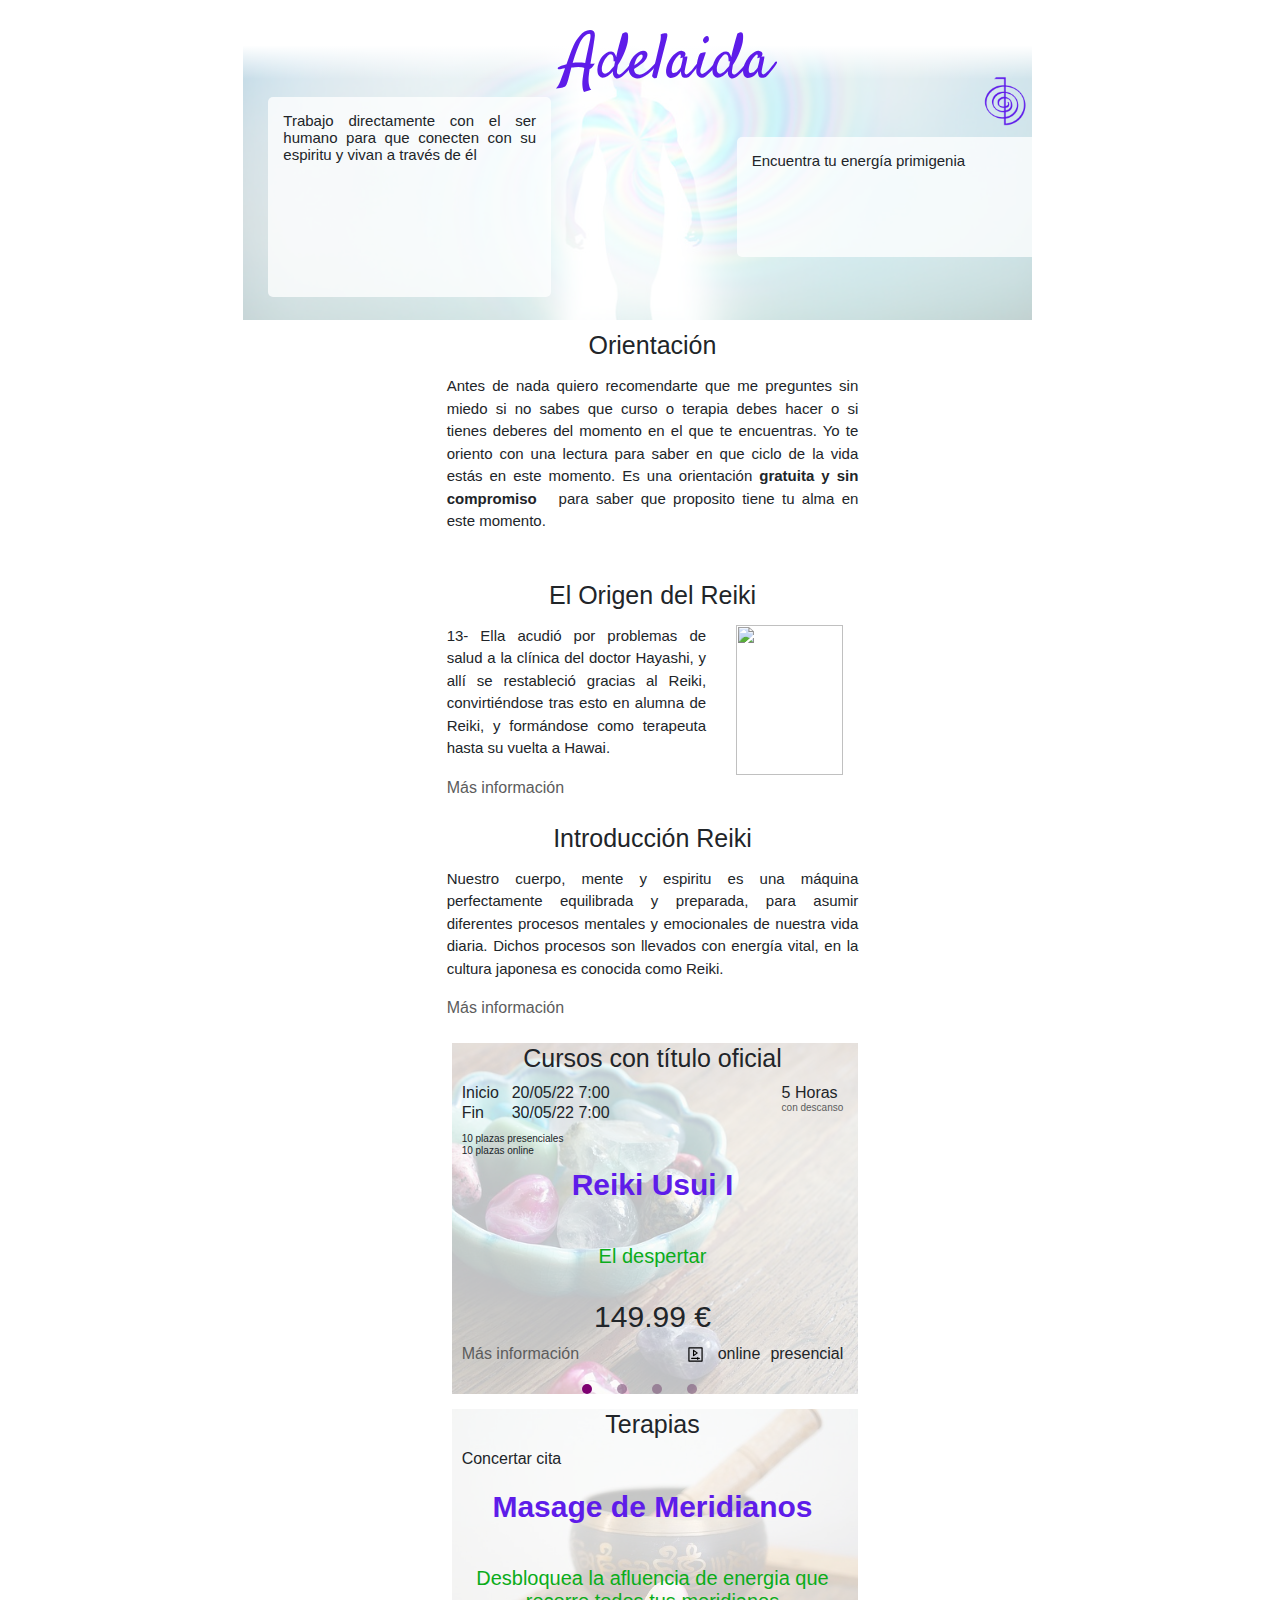
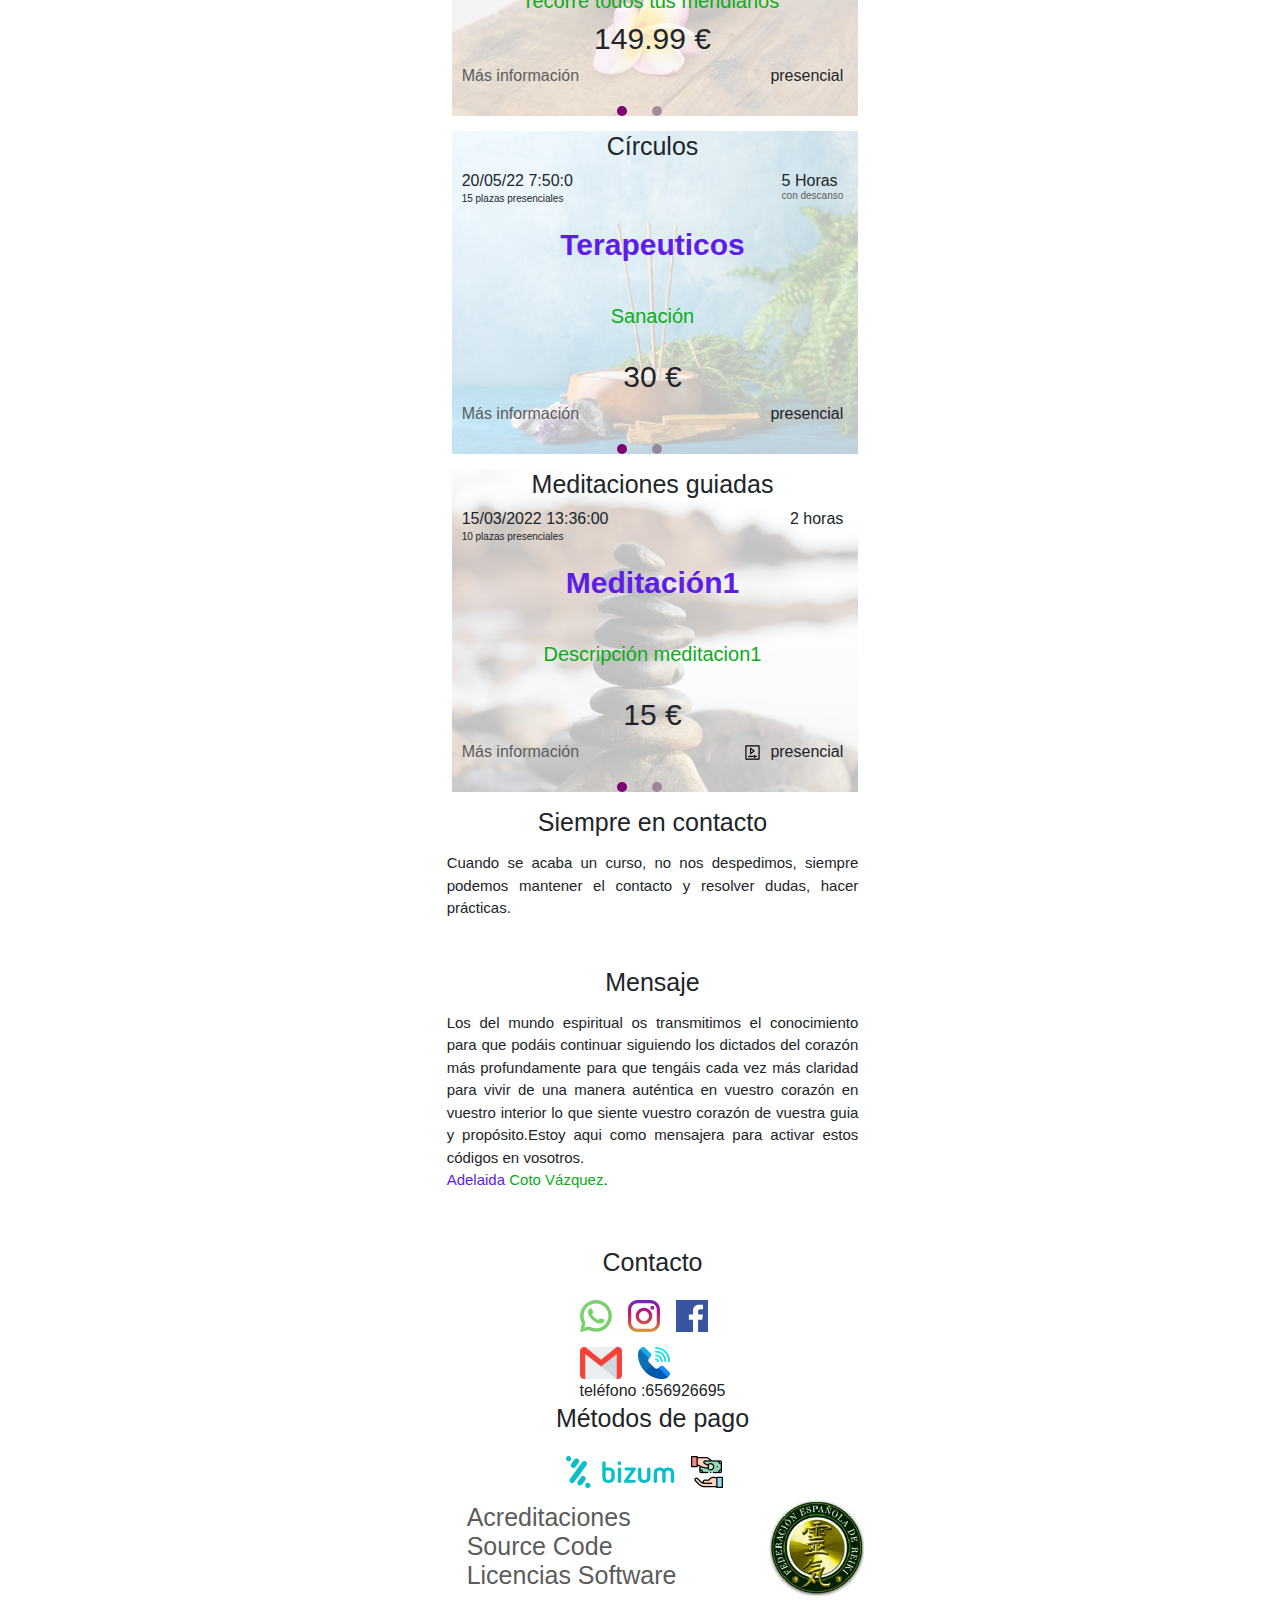
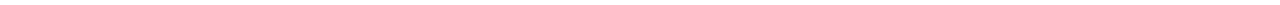
==== index.html @ 4ca23e03 "añadiendo fondos y ajustando" ====
<!DOCTYPE html>
<html lang="es-es">
<head>
    <meta author="GabrielCatDeveloper" github="https://github.com/tetradog" />
    <meta charset='UTF-8'>
    <meta http-equiv='X-UA-Compatible' content='IE=edge'>
    <title>La Luz del Alma</title>
    <meta name="viewport" content="width=device-width, initial-scale=1, shrink-to-fit=no">

    <script src="https://code.jquery.com/jquery-3.6.0.min.js" integrity="sha256-/xUj+3OJU5yExlq6GSYGSHk7tPXikynS7ogEvDej/m4=" crossorigin="anonymous"></script>
    <script src="https://code.jquery.com/mobile/1.5.0-rc1/jquery.mobile-1.5.0-rc1.min.js" integrity="sha256-c3VbCrdCtTHmXYAuxRT4D0Cy5VC/0zBnXVRIvJiV9xo=" crossorigin="anonymous"></script>

    <script src="https://cdn.jsdelivr.net/npm/popper.js@1.14.7/dist/umd/popper.min.js" integrity="sha384-UO2eT0CpHqdSJQ6hJty5KVphtPhzWj9WO1clHTMGa3JDZwrnQq4sF86dIHNDz0W1" crossorigin="anonymous"></script>
    <script src="https://cdn.jsdelivr.net/npm/bootstrap@4.3.1/dist/js/bootstrap.min.js" integrity="sha384-JjSmVgyd0p3pXB1rRibZUAYoIIy6OrQ6VrjIEaFf/nJGzIxFDsf4x0xIM+B07jRM" crossorigin="anonymous"></script>

    <link rel="stylesheet" href="https://cdn.jsdelivr.net/npm/bootstrap@4.3.1/dist/css/bootstrap.min.css" integrity="sha384-ggOyR0iXCbMQv3Xipma34MD+dH/1fQ784/j6cY/iJTQUOhcWr7x9JvoRxT2MZw1T" crossorigin="anonymous">
    <link rel="stylesheet" href="temaPrincipal.css" />

    <script src="src/ApiClient.js"></script>
    <script src="src/Data.js"></script>
    <script src="src/Views.js"></script>
    <script src="src/Main.js"></script>


</head>
<body>


    <noscript>
        <h2>Este sitio web necesita Javascript</h2>
        <ul>
            <li>Para poder cargar el contenido</li>
            <li>Para poder tener efectos visuales con JQuery UI</li>
            <li>Para poder reproducir el contenido gratuito y exclusivo que tienen los usuarios para poder practicar</li>
            <li>Para poder identificarte como usuario (más adelante)</li>
            <li>Por esto y muchas cosas más, permite el Javascript en este sitio web</li>
        </ul>
    </noscript>
    <div id="container" style="display:none;">
        <div id="updateBanner" class="row" style="display:none;">
            <div class="btn btn-info col-12">El navegador que estás usando hace tiempo que no se actualiza a las nuevas tecnologias, actualizalo o usa otro más nuevo para verla correctamente y disfrutar al máximo de la web!</div>
        </div>

        <!--el contenido se pone en el Main.js aqui solo pongo el orden-->
        <div id="presentacionAdelaida" class="row"></div>
        <div id="orientacion" class="row"></div>
        <div id="origenReiki" class="row"></div>
        <div id="introduccionReiki" class="row"></div>
        <div id="cursos" class="row">
            <img id="imgFondoCurso" class="fondo col-12" />
        </div>
        <div id="terapias" class="row">
            <img id="imgFondoTerapia" class="fondo col-12" />
        </div>
        <div id="circulos" class="row">
            <img id="imgFondoCirculo" class="fondo col-12" />
        </div>
        <div id="meditaciones" class="row">
            <img id="imgFondoMeditacion" class="fondo col-12" />
        </div>
        <div id="siempreEnContacto" class="row"></div>
        <div id="mensaje" class="row"></div>
        <div id="contactoYMetodosDePago" class="row"></div>
        <div id="links" class="row"></div>


    </div>

</body>
</html>
---- temaPrincipal.css ----
@font-face {
    font-family: 'Satisfy';
    src: url('Extra/Satisfy-Regular.ttf');
}














.menuItem {
    width: 10px;
    height: 10px;
    border-radius: 50%;
}


.menu .menuItem {
    display: inline;
    padding-left: 10px;
    margin-right: 25px;
}
.menu {
    margin-top:10px;

}

.menuItemSecundarioOn {
    background-color: rgba(0, 88, 125, 1);
}

.menuItemSecundarioOff {
    background-color: rgba(0, 88, 125, 0.36);
}

.menuItemPrincipalOn {
    background-color: rgba(125, 0, 113, 1);
}

.menuItemPrincipalOff {
    background-color: rgba(126, 89, 123, 0.62);
}

.colorPrincipal {
    color: #5E1CE9;
}

.colorSecundario {
    color: #0AAC1A;
}

h2 {
    text-align: center;
    font-size: 25px;
}

p {
    text-align: justify;
    font-size: 15px;
}

.item {
    position:relative;
    z-index: 1;
    margin-left:25px;
}



.row iframe {
    height: 300px;
    width: 100%;
}


#contacto img {
    height: 32px;
    padding-right: 16px;
}

#pagos img {
    height: 32px;
    padding-right: 16px;
}



#imgFederacion {
    height: 100px;
    position: absolute;
    right:-7%;
    top: -5px;
}

.fila {
  margin-bottom:10px;
}

/*Presentacion*/
#presentacion {
    height: 300px;
}

#tituloWeb {
    /* Adelaida */
    background: linear-gradient(180deg, #FFFFFF 47.4%, rgba(255, 255, 255, 0) 100%);
    text-align: center;
    width: 100%;
    height: 64px;
    font-family: 'Satisfy';
    font-style: normal;
    font-weight: 400;
    font-size: 64px;
    margin-left:15px;

}




#imgSimbolo {
    height: 50px;
    width: auto;
    position: absolute;
    right: 50px;
    top: 61px;
}

#sobreAdelaida {
    top: 10px;
    margin-left: 40px;
    margin-right: auto;
    height: 200px;
}

#fraseInspiradora {
    display: block;
    margin-left: auto;
    margin-right: 40px;
    top: 50px;
    height: 120px;
}
.fechaYPlazas {
    position: relative;
    float: left;
}
#sobreAdelaida p {
    margin-top: 15px;
}

#fraseInspiradora p {
    margin-top: 15px;
}

.texto {
    background-color: rgba(255, 255, 255, 0.76);
    border-radius: 5px;
    line-height:17px;
    text-align: justify;
    max-width: 300px;
}

#presentacion .row {
    z-index: 1;
    position: relative;
}


.fondo {
    object-fit: cover;
    opacity: 0.25;
    height: 100%;
    z-index: 0;
    position: absolute;

}
#presentacion .fondo {
    top: 5px;
}

html, body {
    max-width: 100%;
    overflow-x: hidden;
}

p, label, h2, span, b {
    font-family: droid-sans, sans-serif;
}

p {
    text-align: justify-all;
}

p {
    font-size: 15px;
}

h2 {
    font-size: 25px;
    font-weight: 400;

}

.row {
    margin-top: 15px;
}

#presentacionAdelaida .row {
    margin-top: 0px;
}
#updateBanner {
    margin-top: 0px;
}

#imgMaestroReiki {
    height: 150px;
    object-fit: contain;
}

.duracion {
  position:relative;
    float: right;
}
.fechaYPlazas {
    position: relative;
    float: left;
}
.curso .titulo {
    top: 25%;

}
.curso .subtitulo {
    top: 30%;
}
.titulo {
    margin-top:10px;
    position: relative;
    font-weight: 700;
    font-size: 30px;
    line-height: 35px;
    text-align: center;
    width: 100%;
    height:70px;
}
.subtitulo {
    position: relative;
    font-weight: 400;
    font-size: 20px;
    line-height: 23px;
    text-align: center;
    width: 100%;
    height: 46px;
}
.modalidad {
   float:right;
   
}
.modalidadItem {
    margin-left: 10px;
}
.modalidad img {
    height: 15px;
}

.plazas label {
    position: relative;
    display: flex;
    font-size: 10px;
    line-height: 12px;
}
.textoSinDestacar {
    color:rgba(92, 92, 92, 1);
}
.descanso {
    font-size: 10px;
    line-height: 5px;

}
.segundo {
    display: block;
    margin-top: -8px;
}
.segundo2 {
    display: block;
    margin-top: -20px;
}
.precio {
    width: 100%;
    text-align: center;
    font-size: 30px;
    line-height: 35px;
}

#links a {
    text-decoration: none;
    font-size: 25px;
    line-height: 29px;
    margin-right: 10px;
    display:block;
}
#links {
    margin: 15px 0px;
}
.introduccionReiki img{
    opacity:0.35;
    height:250px;
    object-fit:contain;
}
#origenReiki p {
    margin-left: -15px;
}
#origenReiki .masOMenosInfo {
    margin-left: -15px;
}
.plazas{
    height:24px;
}
.textFecha{
    width:50px;
}
#contacto label {
    vertical-align: text-top;
}
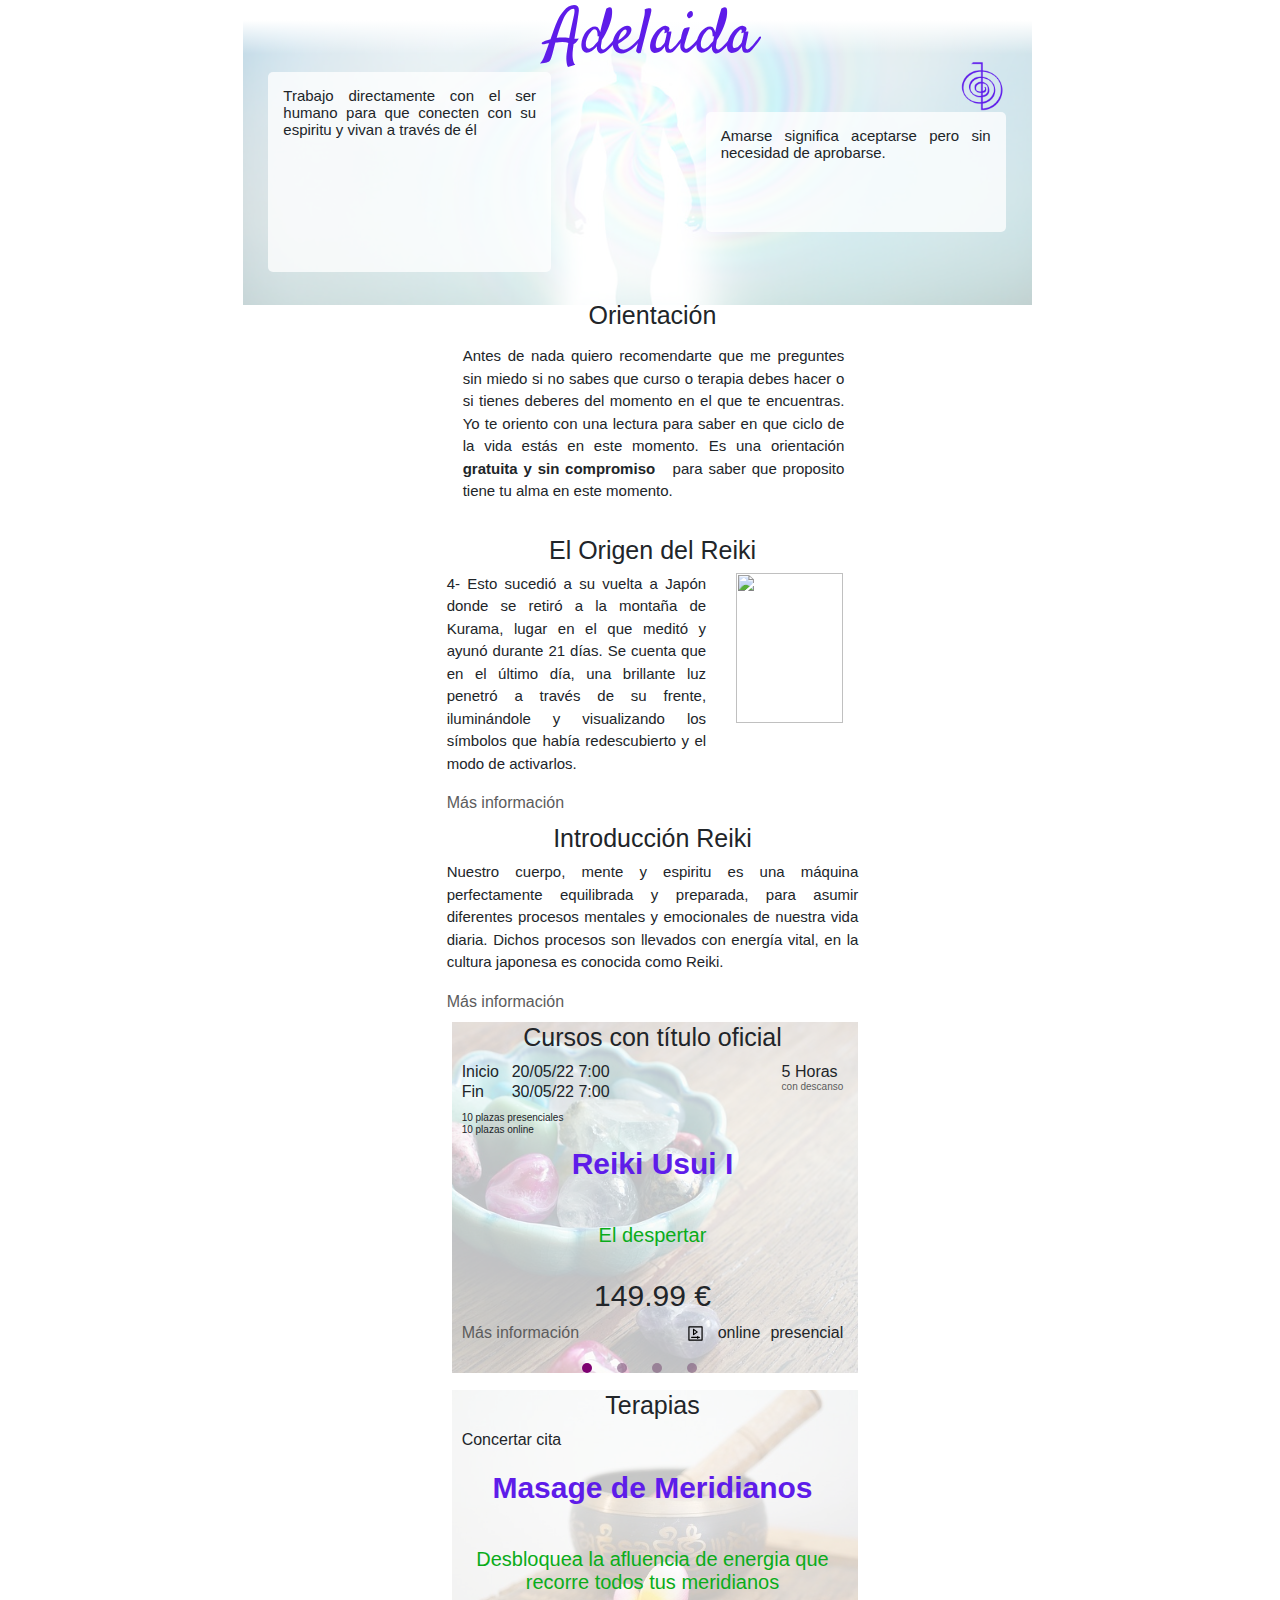
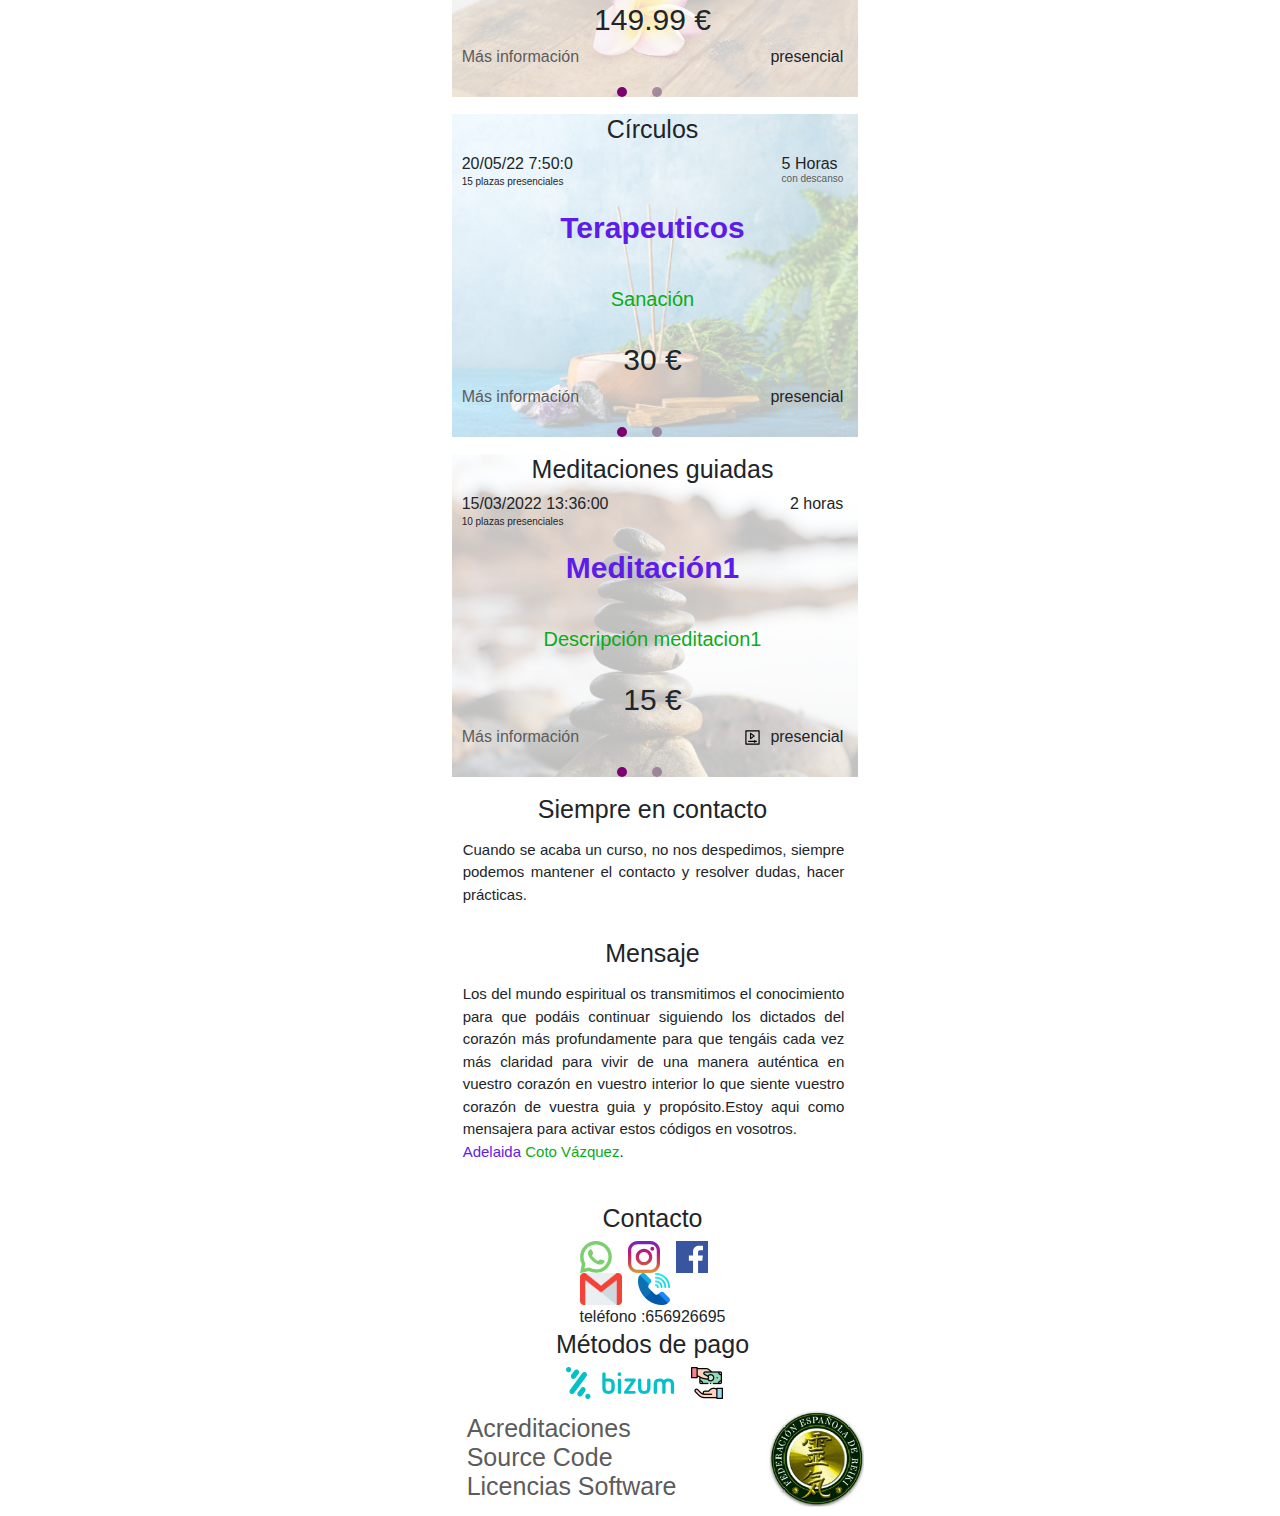
==== commit 8e11e584: "bug fixed" ====
--- a/index.html
+++ b/index.html
@@ -46,16 +46,16 @@
         <div id="orientacion" class="row"></div>
         <div id="origenReiki" class="row"></div>
         <div id="introduccionReiki" class="row"></div>
-        <div id="cursos" class="row">
+        <div id="cursos" class="row parentItem">
             <img id="imgFondoCurso" class="fondo col-12" />
         </div>
-        <div id="terapias" class="row">
+        <div id="terapias" class="row parentItem">
             <img id="imgFondoTerapia" class="fondo col-12" />
         </div>
-        <div id="circulos" class="row">
+        <div id="circulos" class="row parentItem">
             <img id="imgFondoCirculo" class="fondo col-12" />
         </div>
-        <div id="meditaciones" class="row">
+        <div id="meditaciones" class="row parentItem">
             <img id="imgFondoMeditacion" class="fondo col-12" />
         </div>
         <div id="siempreEnContacto" class="row"></div>
--- a/temaPrincipal.css
+++ b/temaPrincipal.css
@@ -119,8 +119,8 @@
     font-style: normal;
     font-weight: 400;
     font-size: 64px;
-    margin-left:15px;
-
+    margin-left: -1px;
+    margin-top: -10px;
 }
 
 
@@ -130,7 +130,7 @@
     height: 50px;
     width: auto;
     position: absolute;
-    right: 50px;
+    right: 73px;
     top: 61px;
 }
 
@@ -144,9 +144,13 @@
 #fraseInspiradora {
     display: block;
     margin-left: auto;
-    margin-right: 40px;
+    margin-right: 71px;
     top: 50px;
     height: 120px;
+}
+.parentItem {
+    margin-bottom: 17px;
+
 }
 .fechaYPlazas {
     position: relative;
@@ -209,8 +213,12 @@
 
 }
 
-.row {
+.content .row {
     margin-top: 15px;
+    width: 100%;
+    margin-left: 1px;
+
+
 }
 
 #presentacionAdelaida .row {
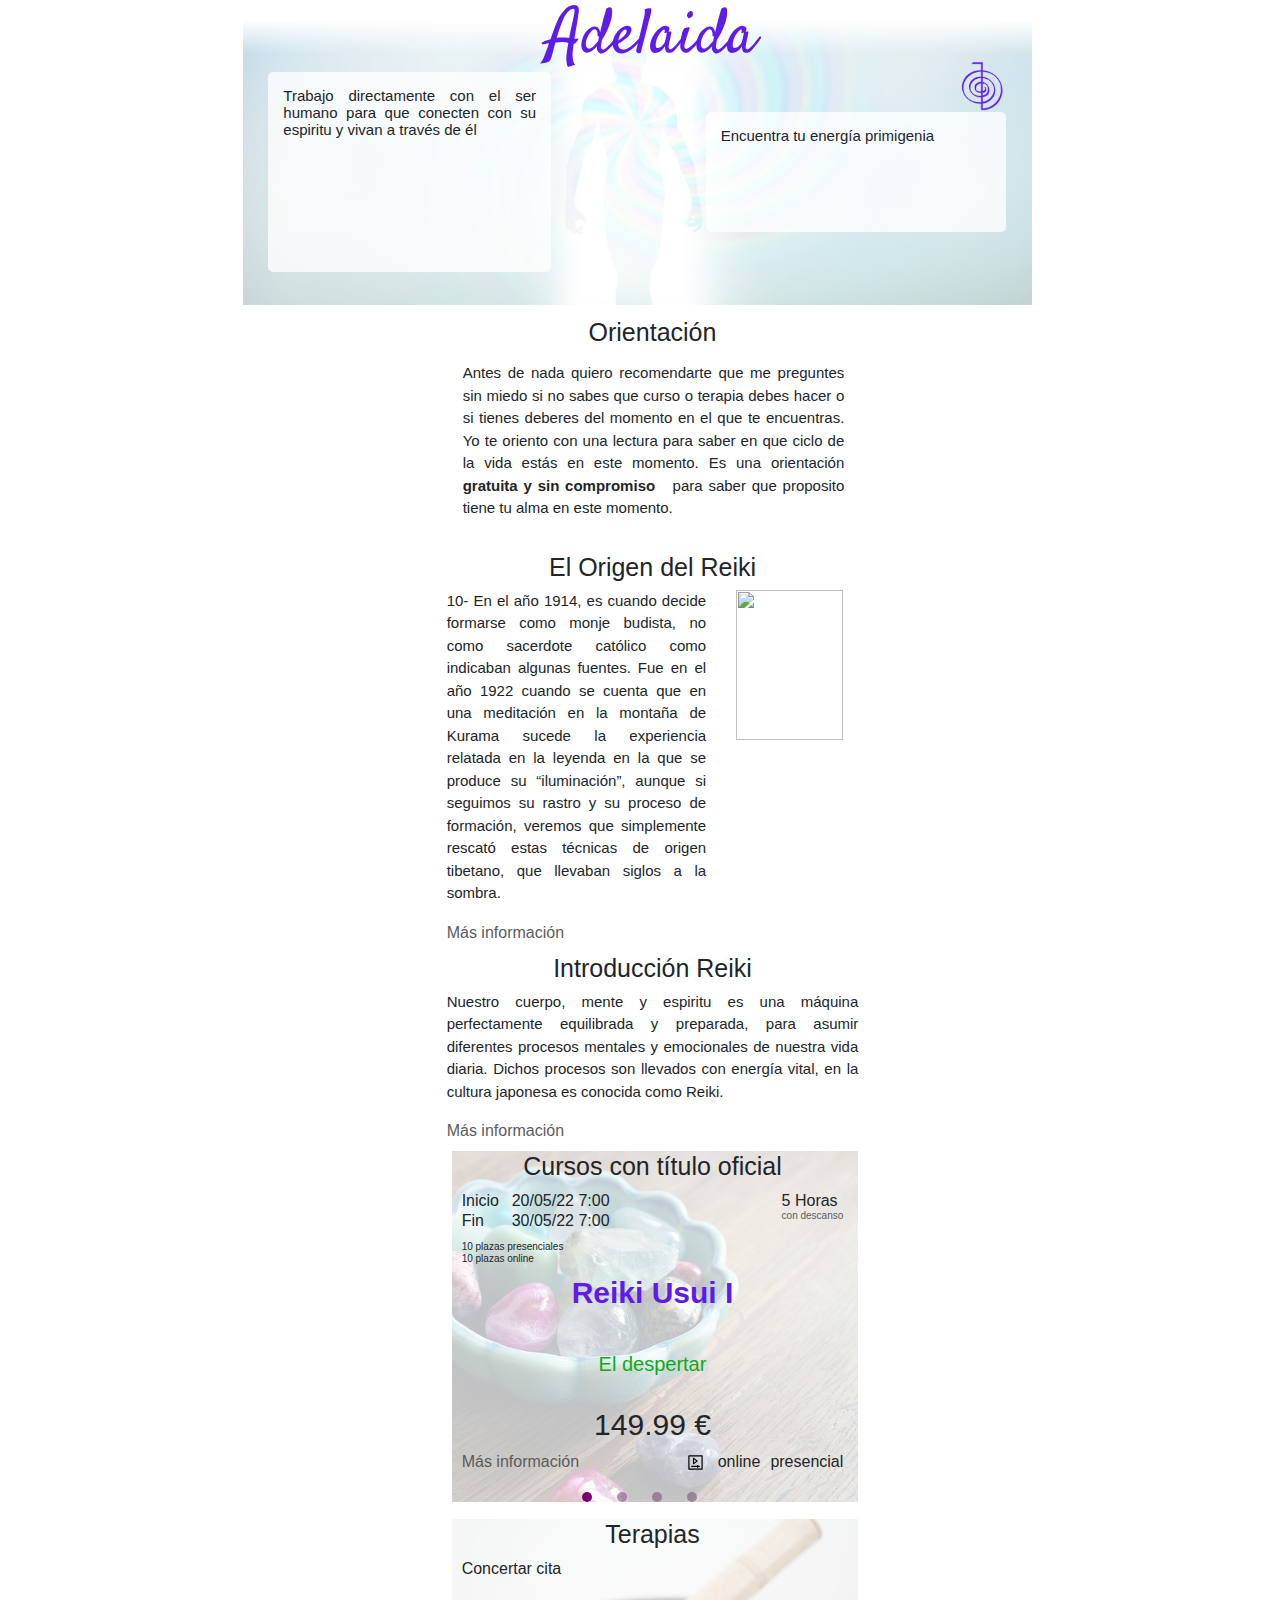
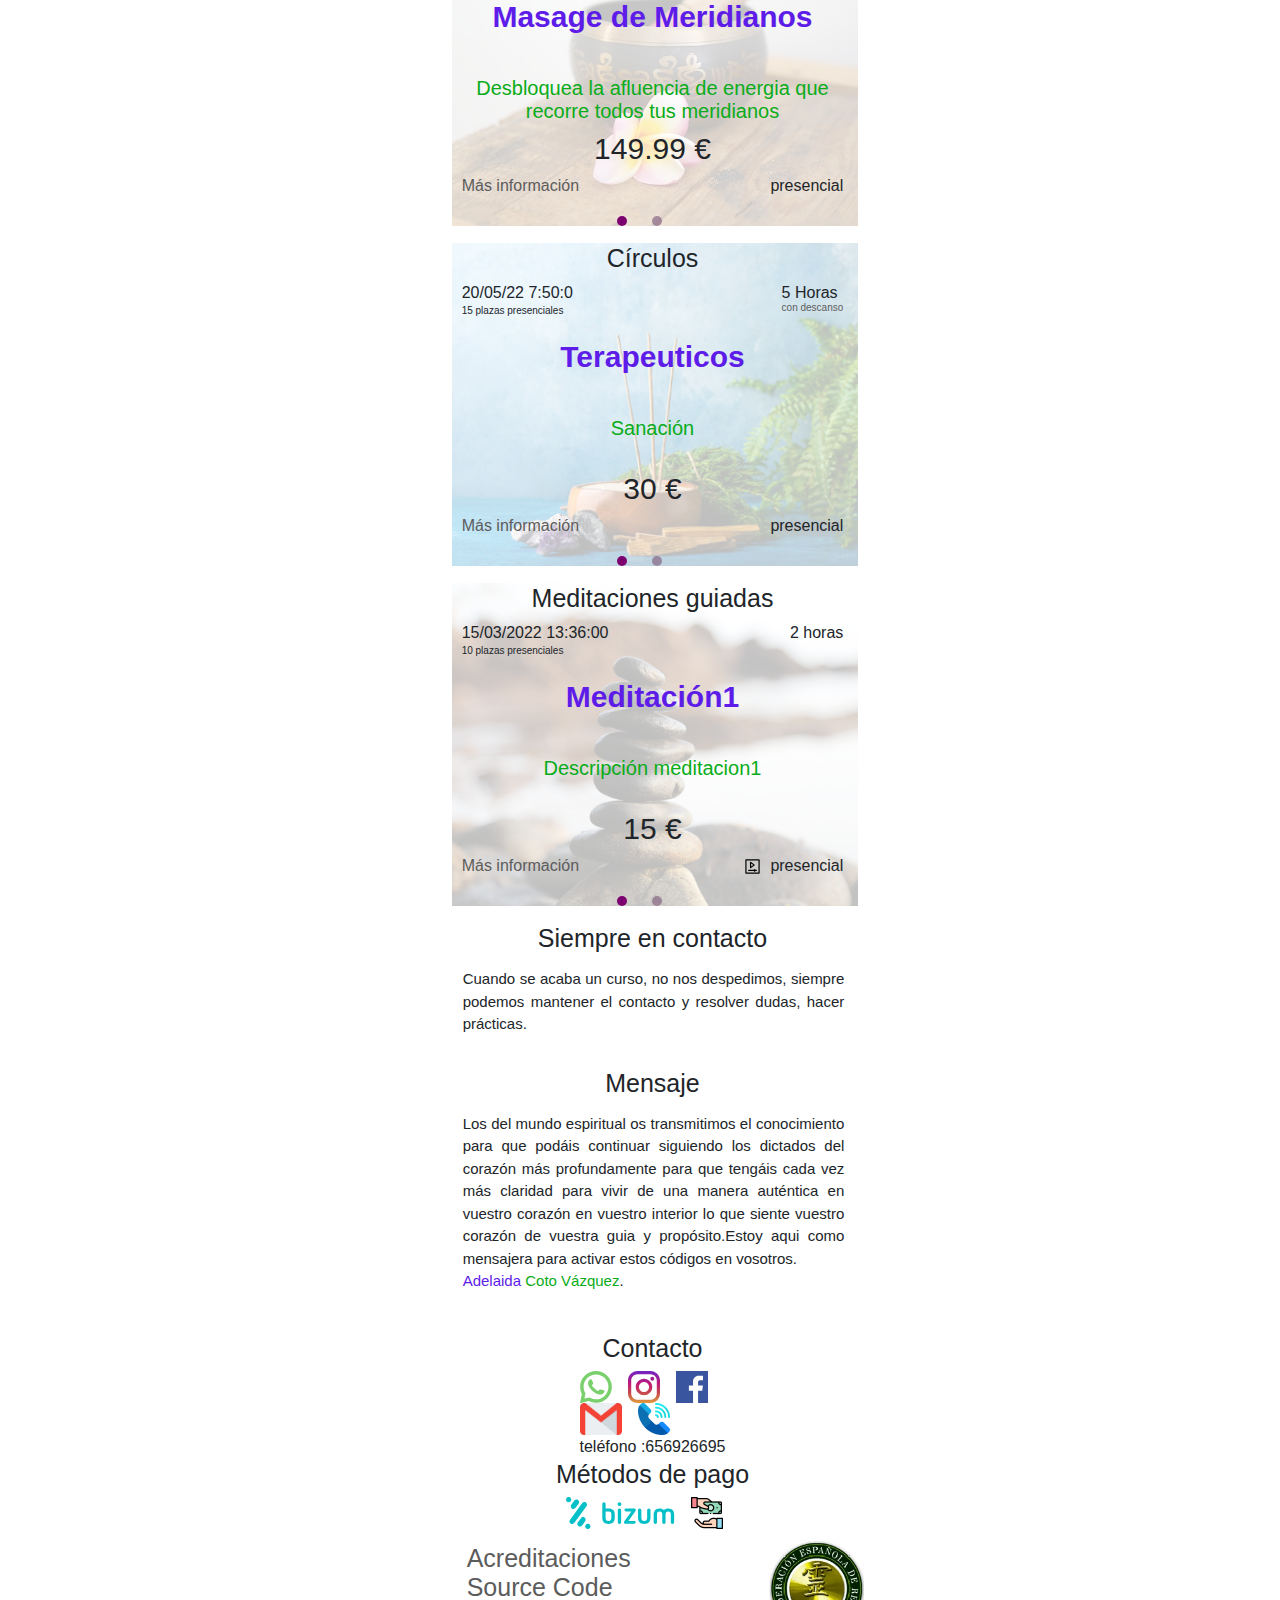
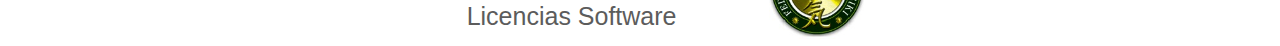
==== commit c4941d88: "commit" ====
--- a/index.html
+++ b/index.html
@@ -43,7 +43,7 @@
 
         <!--el contenido se pone en el Main.js aqui solo pongo el orden-->
         <div id="presentacionAdelaida" class="row"></div>
-        <div id="orientacion" class="row"></div>
+        <div id="orientacion" class="row parentItem2"></div>
         <div id="origenReiki" class="row"></div>
         <div id="introduccionReiki" class="row"></div>
         <div id="cursos" class="row parentItem">
--- a/temaPrincipal.css
+++ b/temaPrincipal.css
@@ -150,7 +150,10 @@
 }
 .parentItem {
     margin-bottom: 17px;
-
+ 
+}
+.parentItem2 {
+    margin-top: 17px;
 }
 .fechaYPlazas {
     position: relative;
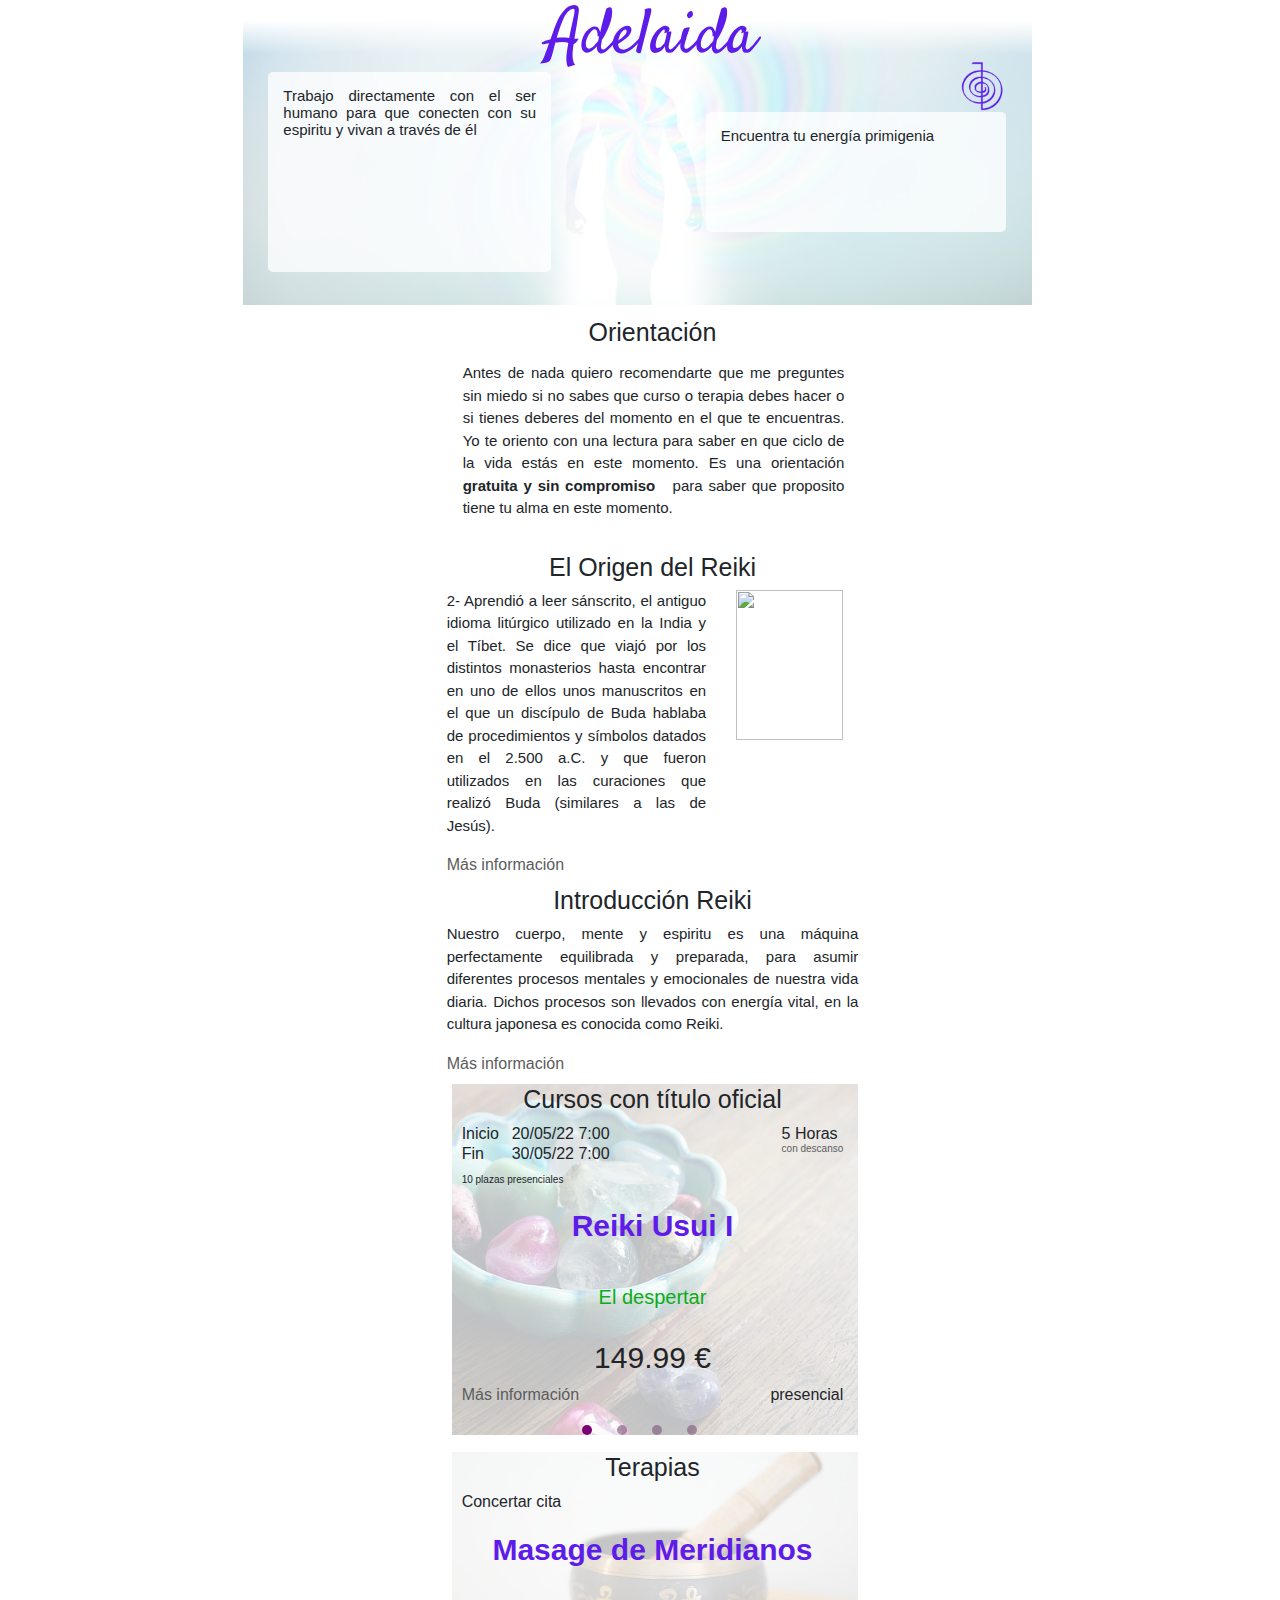
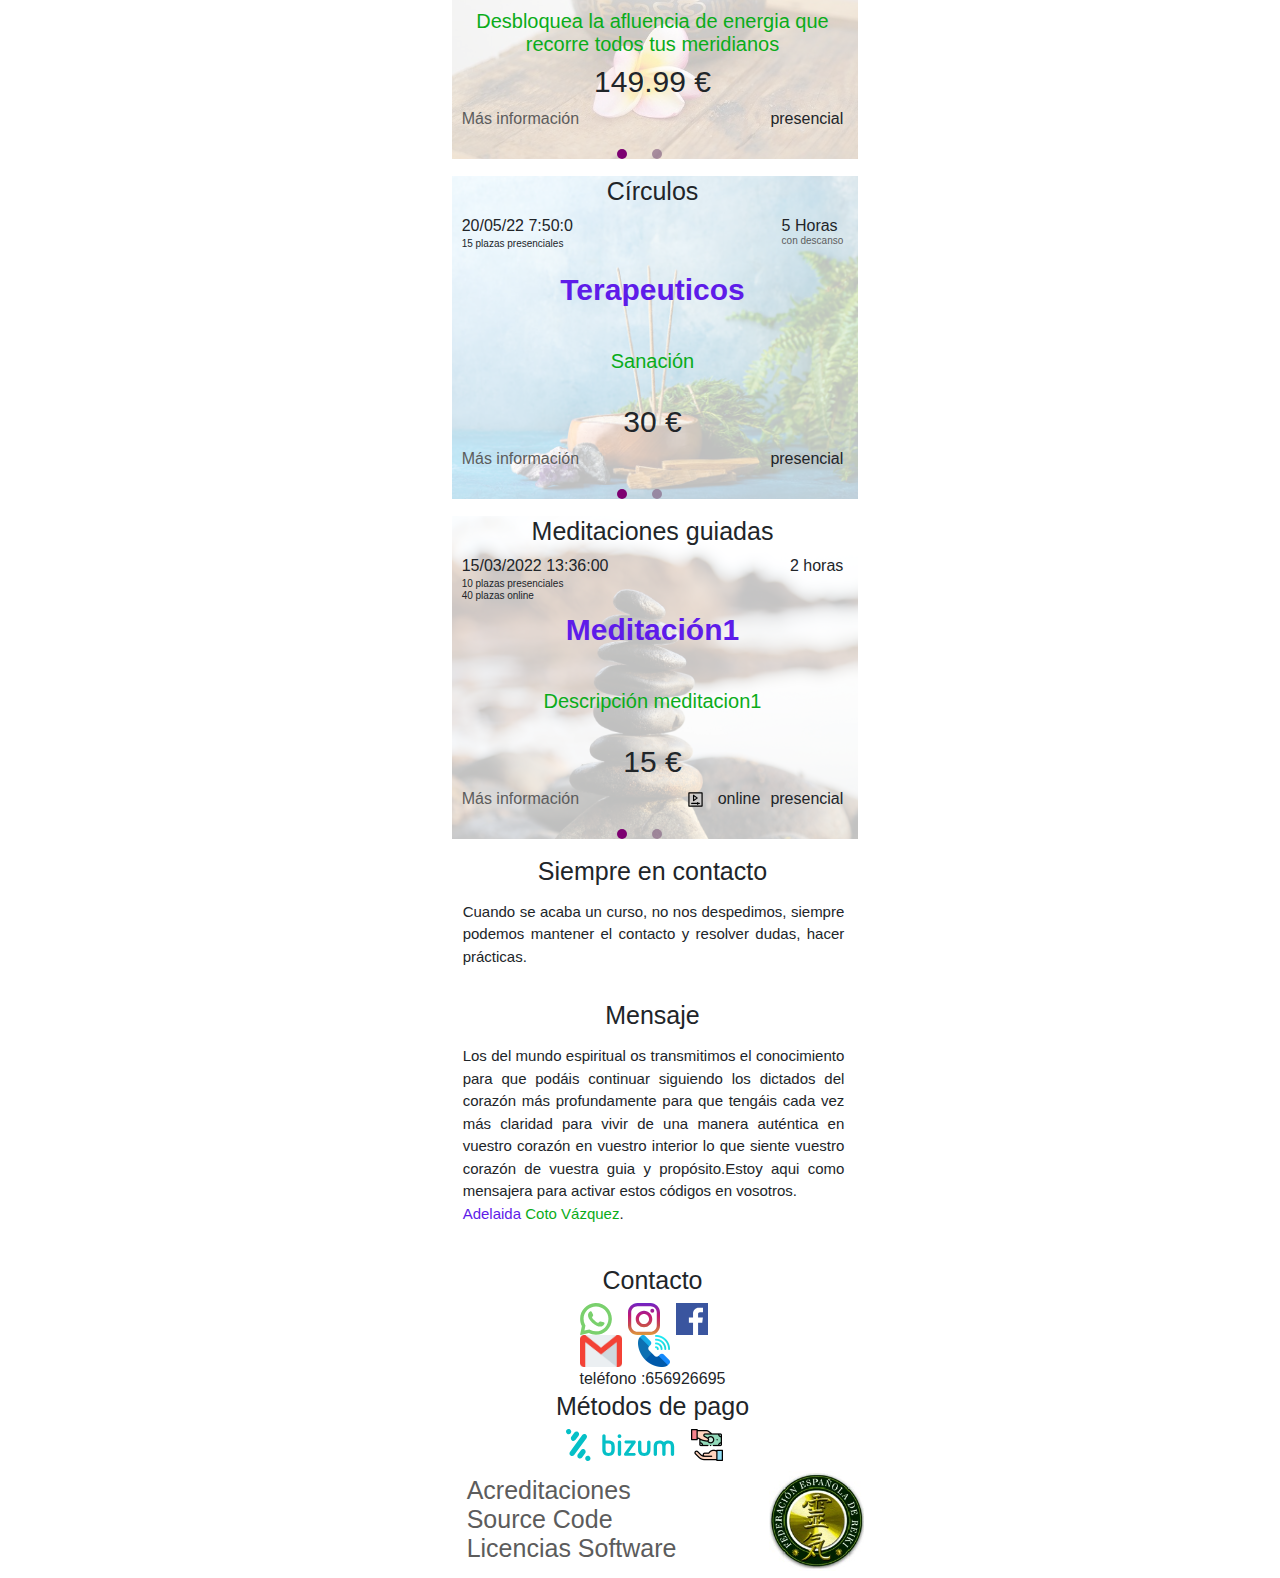
==== commit 86987345: "problema size page" ====
--- a/index.html
+++ b/index.html
@@ -15,7 +15,7 @@
 
     <link rel="stylesheet" href="https://cdn.jsdelivr.net/npm/bootstrap@4.3.1/dist/css/bootstrap.min.css" integrity="sha384-ggOyR0iXCbMQv3Xipma34MD+dH/1fQ784/j6cY/iJTQUOhcWr7x9JvoRxT2MZw1T" crossorigin="anonymous">
     <link rel="stylesheet" href="temaPrincipal.css" />
-
+    <link rel="stylesheet" href="baseTema.scss" />
     <script src="src/ApiClient.js"></script>
     <script src="src/Data.js"></script>
     <script src="src/Views.js"></script>
--- a/temaPrincipal.css
+++ b/temaPrincipal.css
@@ -339,4 +339,6 @@
 }
 #contacto label {
     vertical-align: text-top;
-}+}
+
+
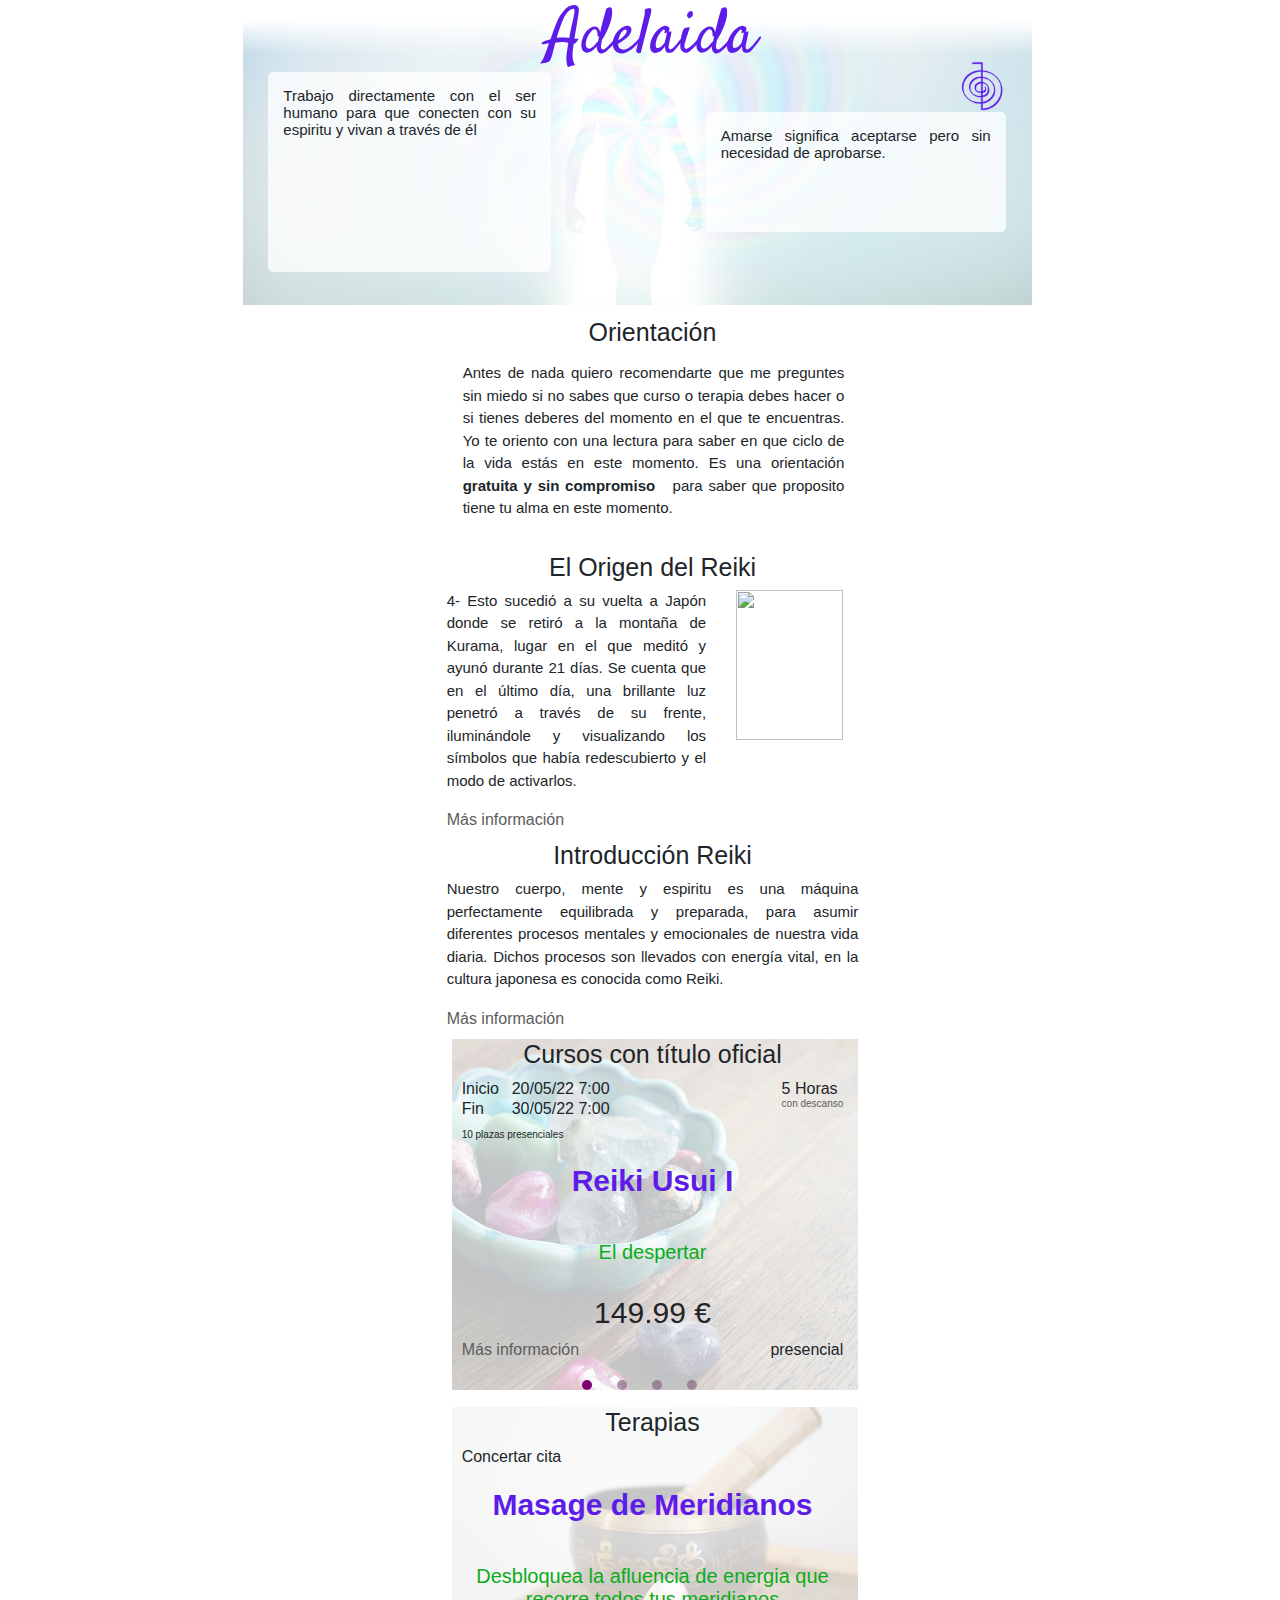
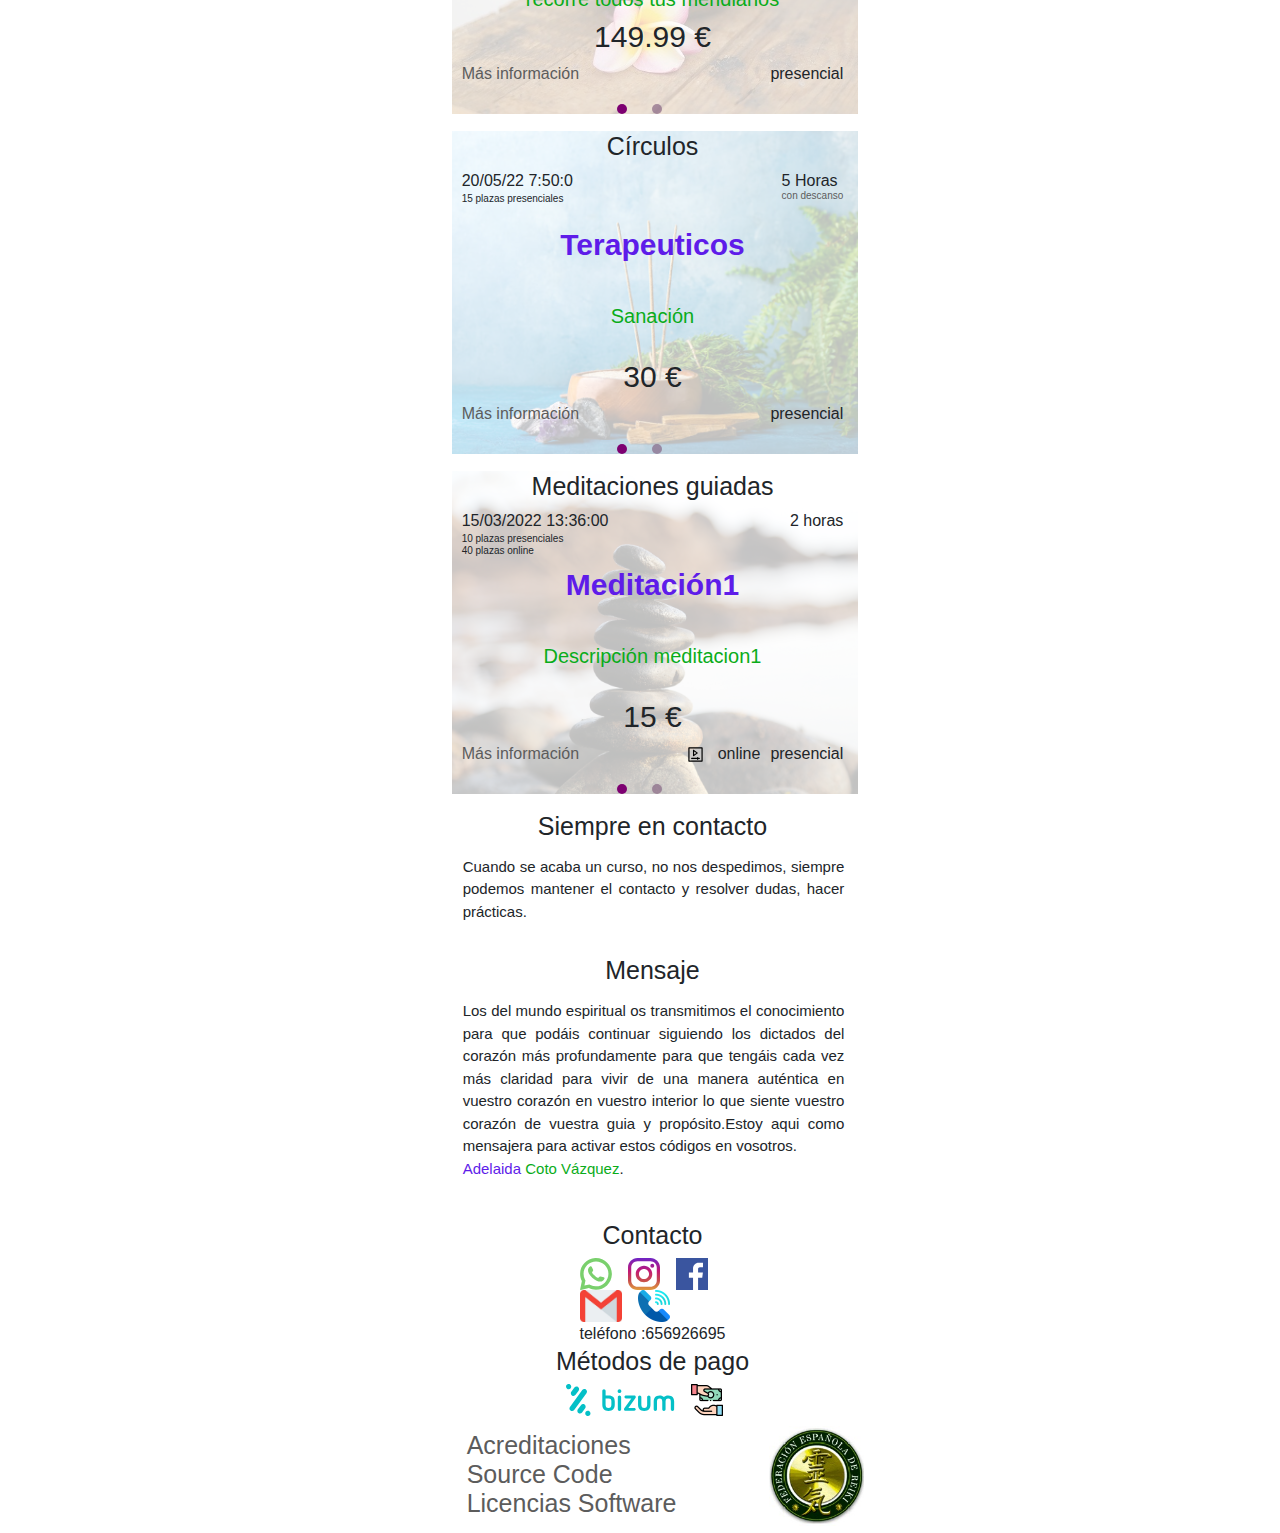
==== commit b06c4129: "commit" ====
--- a/index.html
+++ b/index.html
@@ -15,7 +15,7 @@
 
     <link rel="stylesheet" href="https://cdn.jsdelivr.net/npm/bootstrap@4.3.1/dist/css/bootstrap.min.css" integrity="sha384-ggOyR0iXCbMQv3Xipma34MD+dH/1fQ784/j6cY/iJTQUOhcWr7x9JvoRxT2MZw1T" crossorigin="anonymous">
     <link rel="stylesheet" href="temaPrincipal.css" />
-    <link rel="stylesheet" href="baseTema.scss" />
+
     <script src="src/ApiClient.js"></script>
     <script src="src/Data.js"></script>
     <script src="src/Views.js"></script>
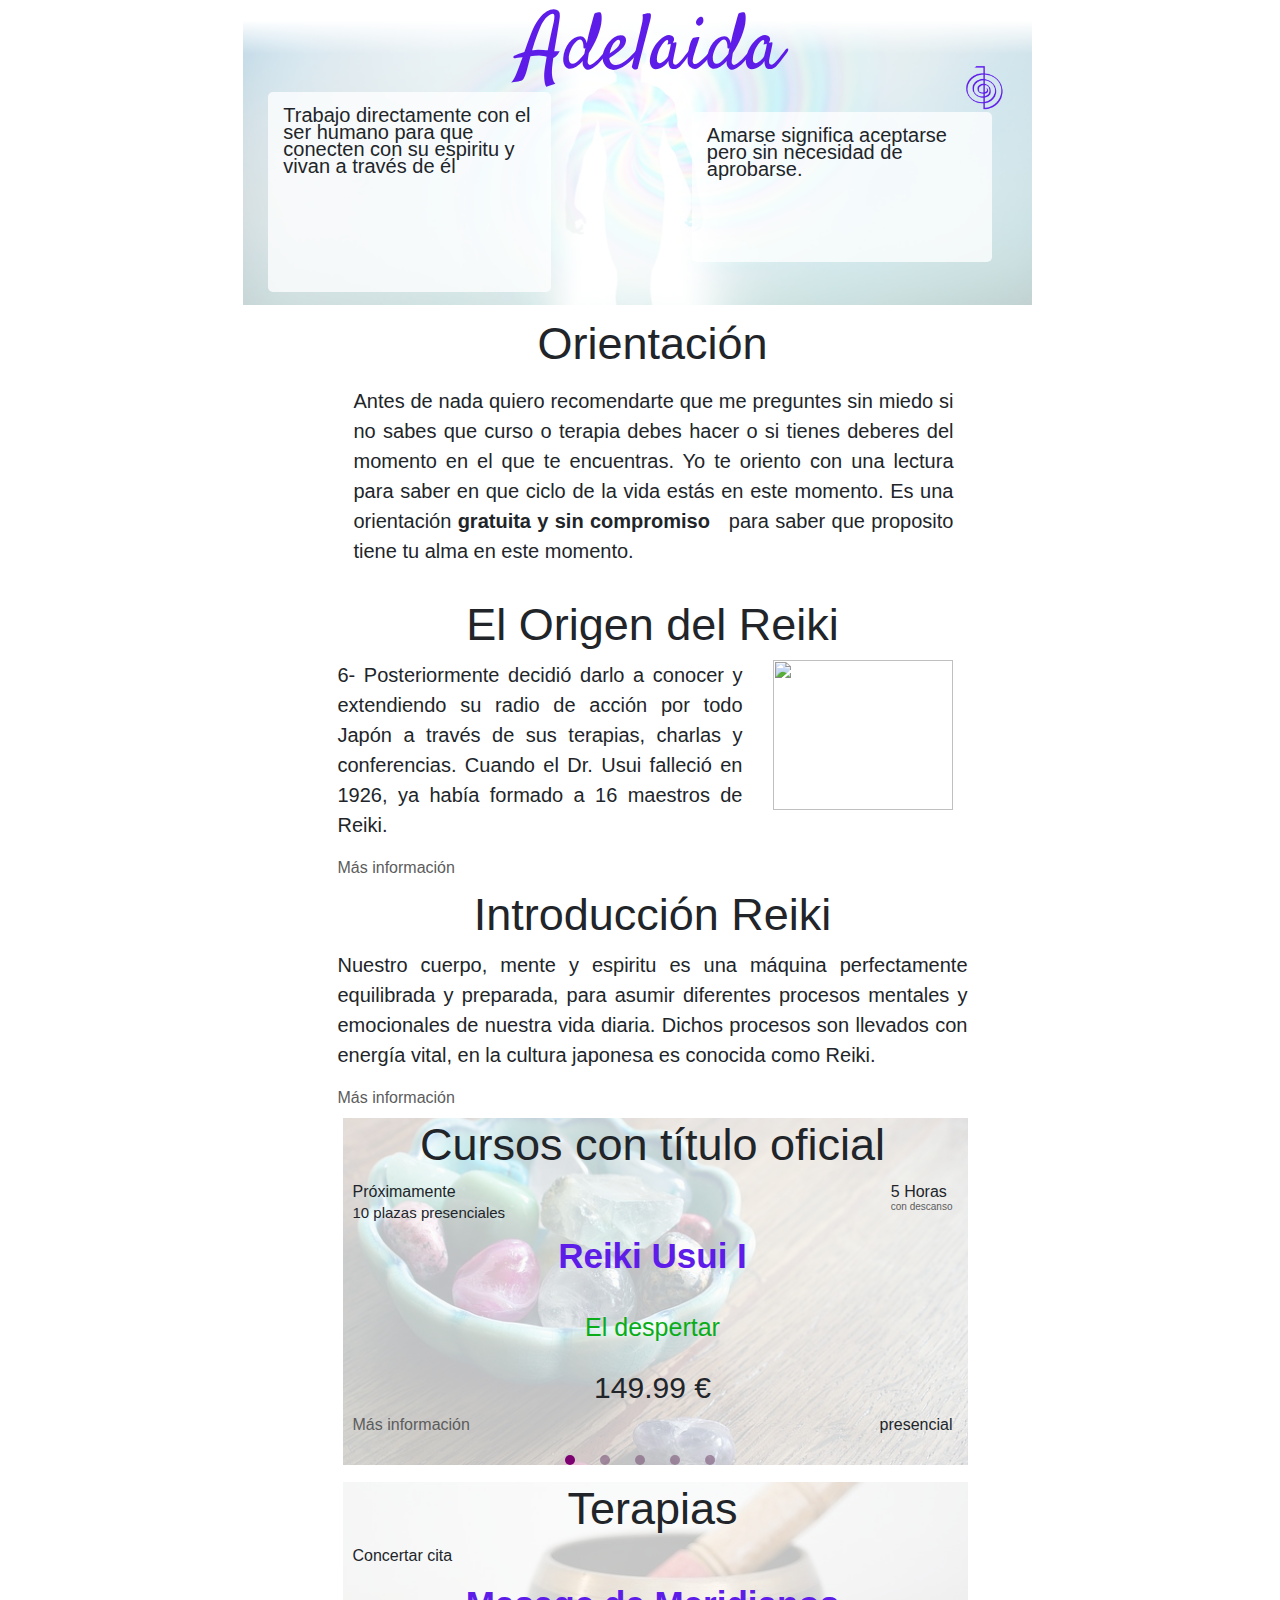
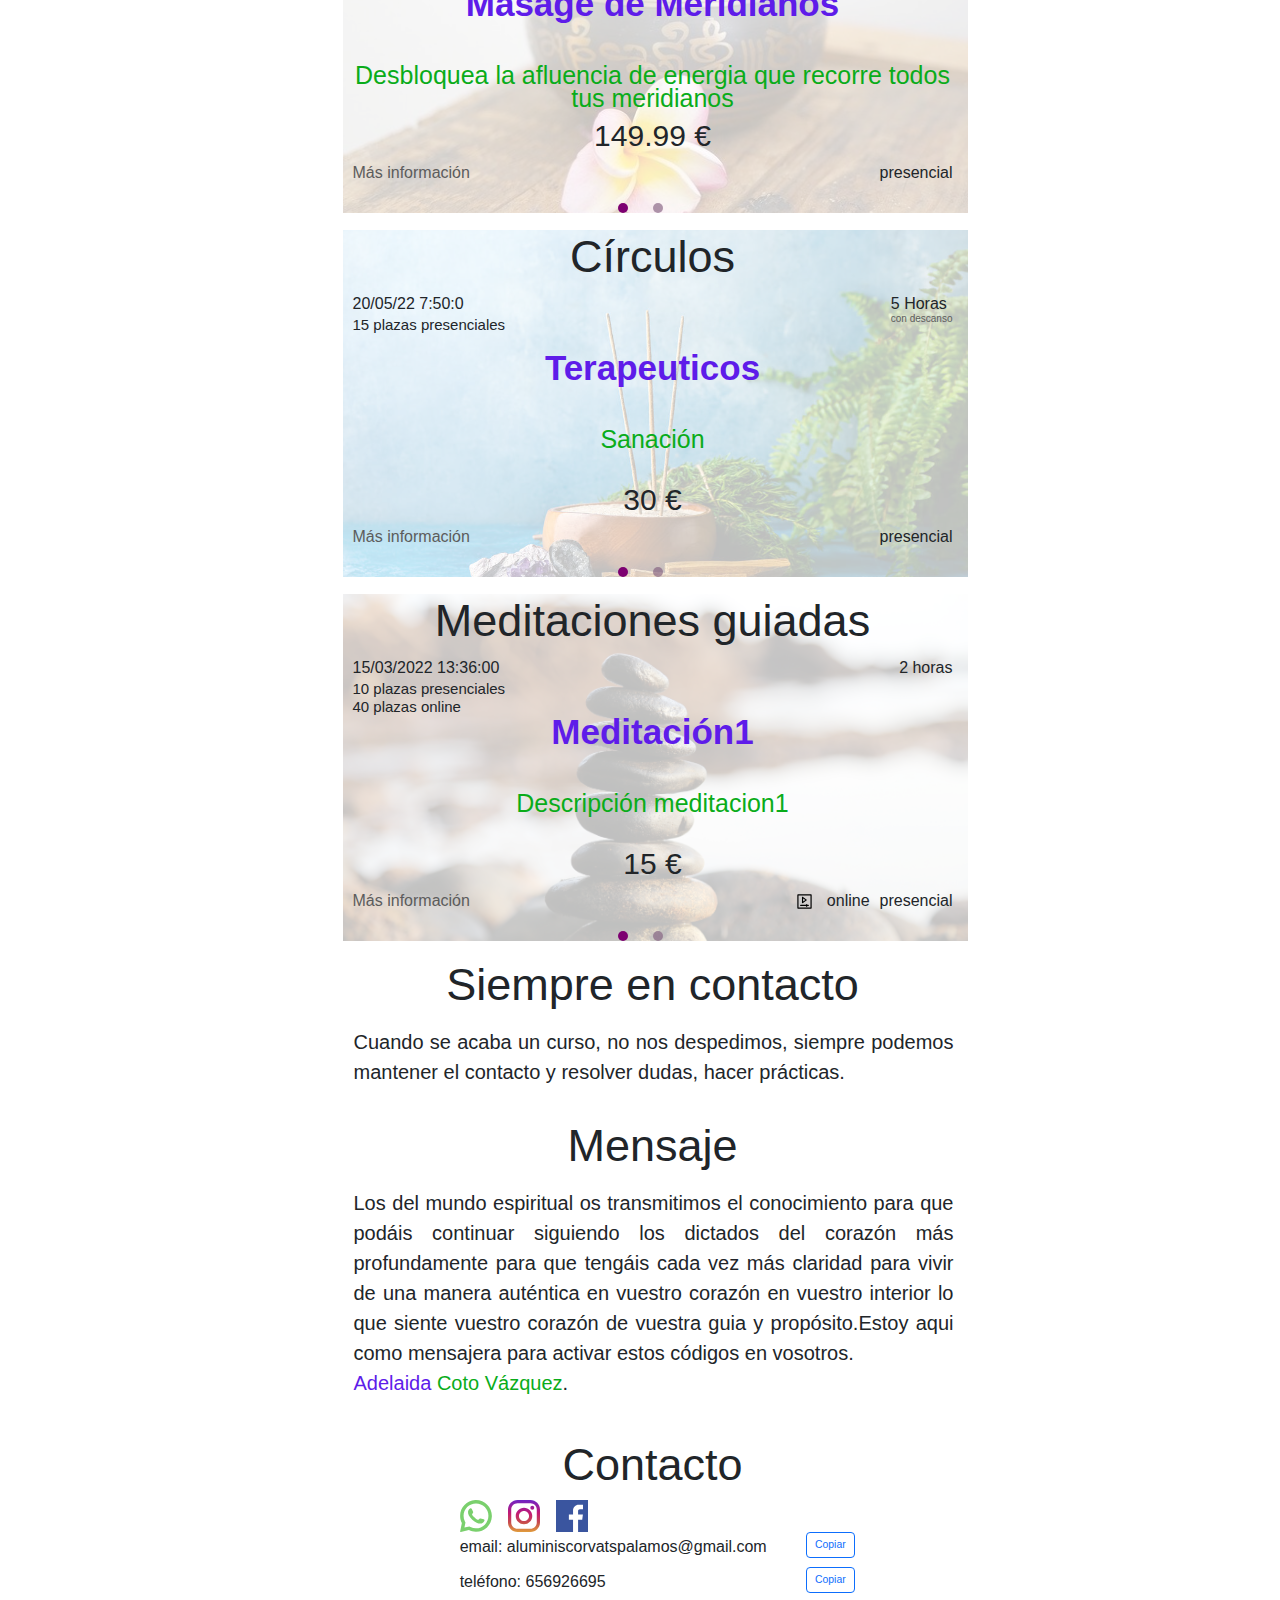
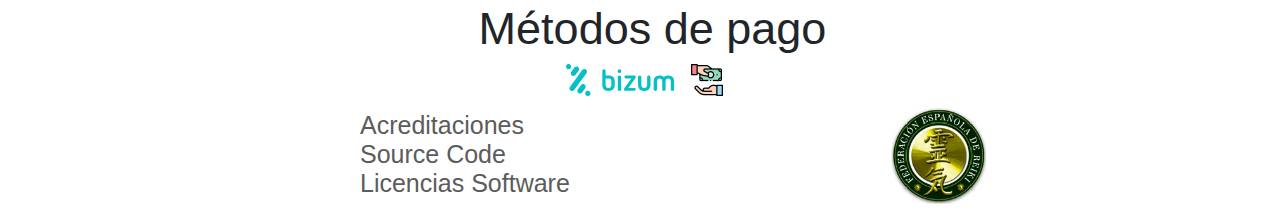
==== commit 2b6515ff: "ajustando" ====
--- a/index.html
+++ b/index.html
@@ -36,14 +36,14 @@
             <li>Por esto y muchas cosas más, permite el Javascript en este sitio web</li>
         </ul>
     </noscript>
-    <div id="container" style="display:none;">
+    <div id="container"  style="display:none;">
         <div id="updateBanner" class="row" style="display:none;">
             <div class="btn btn-info col-12">El navegador que estás usando hace tiempo que no se actualiza a las nuevas tecnologias, actualizalo o usa otro más nuevo para verla correctamente y disfrutar al máximo de la web!</div>
         </div>
 
         <!--el contenido se pone en el Main.js aqui solo pongo el orden-->
         <div id="presentacionAdelaida" class="row"></div>
-        <div id="orientacion" class="row parentItem2"></div>
+        <div id="orientacion" class="row parent"></div>
         <div id="origenReiki" class="row"></div>
         <div id="introduccionReiki" class="row"></div>
         <div id="cursos" class="row parentItem">
--- a/temaPrincipal.css
+++ b/temaPrincipal.css
@@ -28,9 +28,9 @@
     padding-left: 10px;
     margin-right: 25px;
 }
+
 .menu {
-    margin-top:10px;
-
+    margin-top: 10px;
 }
 
 .menuItemSecundarioOn {
@@ -68,9 +68,9 @@
 }
 
 .item {
-    position:relative;
+    position: relative;
     z-index: 1;
-    margin-left:25px;
+    margin-left: 25px;
 }
 
 
@@ -93,15 +93,10 @@
 
 
 
-#imgFederacion {
-    height: 100px;
-    position: absolute;
-    right:-7%;
-    top: -5px;
-}
+
 
 .fila {
-  margin-bottom:10px;
+    margin-bottom: 10px;
 }
 
 /*Presentacion*/
@@ -118,7 +113,7 @@
     font-family: 'Satisfy';
     font-style: normal;
     font-weight: 400;
-    font-size: 64px;
+    font-size: 80px;
     margin-left: -1px;
     margin-top: -10px;
 }
@@ -127,38 +122,27 @@
 
 
 #imgSimbolo {
-    height: 50px;
+    height: 45px;
     width: auto;
     position: absolute;
     right: 73px;
-    top: 61px;
-}
-
-#sobreAdelaida {
-    top: 10px;
-    margin-left: 40px;
-    margin-right: auto;
-    height: 200px;
-}
-
-#fraseInspiradora {
-    display: block;
-    margin-left: auto;
-    margin-right: 71px;
-    top: 50px;
-    height: 120px;
-}
+    top: 65px;
+}
+
+
 .parentItem {
     margin-bottom: 17px;
- 
-}
-.parentItem2 {
+}
+
+.parent {
     margin-top: 17px;
 }
-.fechaYPlazas {
+
+.fecha {
     position: relative;
     float: left;
 }
+
 #sobreAdelaida p {
     margin-top: 15px;
 }
@@ -170,10 +154,13 @@
 .texto {
     background-color: rgba(255, 255, 255, 0.76);
     border-radius: 5px;
-    line-height:17px;
-    text-align: justify;
+    line-height: 17px;
     max-width: 300px;
 }
+
+    .texto p {
+        text-align: left;
+    }
 
 #presentacion .row {
     z-index: 1;
@@ -187,8 +174,8 @@
     height: 100%;
     z-index: 0;
     position: absolute;
-
-}
+}
+
 #presentacion .fondo {
     top: 5px;
 }
@@ -207,26 +194,24 @@
 }
 
 p {
-    font-size: 15px;
+    font-size: 20px;
 }
 
 h2 {
-    font-size: 25px;
+    font-size: 45px;
     font-weight: 400;
-
 }
 
 .content .row {
     margin-top: 15px;
     width: 100%;
     margin-left: 1px;
-
-
 }
 
 #presentacionAdelaida .row {
     margin-top: 0px;
 }
+
 #updateBanner {
     margin-top: 0px;
 }
@@ -237,46 +222,53 @@
 }
 
 .duracion {
-  position:relative;
+    position: relative;
     float: right;
 }
+
 .fechaYPlazas {
     position: relative;
+    left: 15px;
     float: left;
 }
+
 .curso .titulo {
     top: 25%;
-
-}
+}
+
 .curso .subtitulo {
     top: 30%;
 }
+
 .titulo {
-    margin-top:10px;
+    margin-top: 10px;
     position: relative;
     font-weight: 700;
-    font-size: 30px;
+    font-size: 35px;
     line-height: 35px;
     text-align: center;
     width: 100%;
-    height:70px;
-}
+    height: 70px;
+}
+
 .subtitulo {
     position: relative;
     font-weight: 400;
-    font-size: 20px;
+    font-size: 25px;
     line-height: 23px;
     text-align: center;
     width: 100%;
     height: 46px;
 }
+
 .modalidad {
-   float:right;
-   
-}
+    float: right;
+}
+
 .modalidadItem {
     margin-left: 10px;
 }
+
 .modalidad img {
     height: 15px;
 }
@@ -284,25 +276,29 @@
 .plazas label {
     position: relative;
     display: flex;
-    font-size: 10px;
-    line-height: 12px;
-}
+    font-size: 15px;
+    line-height: 18px;
+}
+
 .textoSinDestacar {
-    color:rgba(92, 92, 92, 1);
-}
+    color: rgba(92, 92, 92, 1);
+}
+
 .descanso {
     font-size: 10px;
     line-height: 5px;
-
-}
+}
+
 .segundo {
     display: block;
     margin-top: -8px;
 }
+
 .segundo2 {
     display: block;
     margin-top: -20px;
 }
+
 .precio {
     width: 100%;
     text-align: center;
@@ -315,30 +311,201 @@
     font-size: 25px;
     line-height: 29px;
     margin-right: 10px;
-    display:block;
-}
+    display: block;
+}
+
 #links {
     margin: 15px 0px;
 }
-.introduccionReiki img{
-    opacity:0.35;
-    height:250px;
-    object-fit:contain;
-}
+
+.introduccionReiki img {
+    opacity: 0.35;
+    height: 250px;
+    object-fit: contain;
+}
+
 #origenReiki p {
     margin-left: -15px;
 }
+
 #origenReiki .masOMenosInfo {
     margin-left: -15px;
 }
-.plazas{
-    height:24px;
-}
-.textFecha{
-    width:50px;
-}
+
+.plazas {
+    height: 24px;
+}
+
+.textFecha {
+    width: 50px;
+}
+
 #contacto label {
     vertical-align: text-top;
 }
 
 
+.btn-clipboard {
+    display: block;
+    padding: .25rem .5rem;
+    font-size: .65em;
+    color: #0d6efd;
+    background-color: #fff;
+    border: 1px solid;
+    border-radius: .25rem;
+}
+
+
+
+#sobreAdelaida {
+    top: 30px;
+    margin-left: 40px;
+    margin-right: auto;
+    height: 200px;
+}
+
+#fraseInspiradora {
+    display: block;
+    margin-left: auto;
+    margin-right: 71px;
+    top: 50px;
+    height: 150px;
+}
+
+@media screen and (min-width:411px) {
+
+    #imgFederacion {
+        height: 100px;
+        position: absolute;
+        right: -7%;
+        top: -5px;
+    }
+}
+
+@media screen and (max-width:410px) {
+
+    #imgFederacion {
+        height: 100px;
+        position: absolute;
+        right: -10%;
+        top: -5px;
+    }
+}
+
+@media screen and (max-width:351px) {
+
+    #imgFederacion {
+        height: 70px;
+        position: absolute;
+        right: -10%;
+        top: -5px;
+    }
+}
+
+@media screen and (max-width:344px) {
+    .modalidadItem {
+        margin-left: 1px;
+    }
+}
+
+@media screen and (max-width:270px) {
+
+ 
+    #fraseInspiradora {
+        display: block;
+        top: 50px;
+        margin-left: -30px;
+        margin-right: -3px;
+        width: 114px;
+        height: 179px;
+    }
+
+    #sobreAdelaida {
+        top: 30px;
+        margin-left: 8px;
+        margin-right: 27px;
+        height: 200px;
+        width: 134px;
+    }
+
+
+}
+
+@media screen and (max-width:294px) {
+
+
+    #fraseInspiradora {
+
+        margin-left: -7%;
+        margin-right: 31px;
+
+    }
+}
+@media screen and (max-width:340px) {
+
+    .col-3 {
+        width: 25%;
+    }
+
+    .col-6 {
+        width: 50%;
+    }
+
+    .col-7 {
+        width: 58.33%;
+    }
+
+    .col-8 {
+        width: 66.66%;
+    }
+
+    .col-10 {
+        width: 83.33%;
+    }
+
+    .col-12 {
+        width: 100%;
+    }
+
+    [class*="offset-"] {
+        width: 0px;
+    }
+
+    h2 {
+        font-size: 30px;
+    }
+
+
+
+    #sobreAdelaida {
+        top: 30px;
+        margin-left: 8px;
+        margin-right: 27px;
+        height: 200px;
+        width: 134px;
+    }
+
+    #fraseInspiradora {
+        display: block;
+        top: 50px;
+        margin-left: -30px;
+        margin-right: 13px;
+        width: 114px;
+        height: 179px;
+    }
+
+    .menu .menuItem {
+        display: inline;
+        padding-left: 10px;
+        margin-right: 7px;
+    }
+}
+@media screen and (min-width:341px){
+    #fraseInspiradora {
+        display: block;
+        margin-left: -6%;
+        margin-right: 10%;
+        top: 50px;
+        height: 150px;
+    }
+}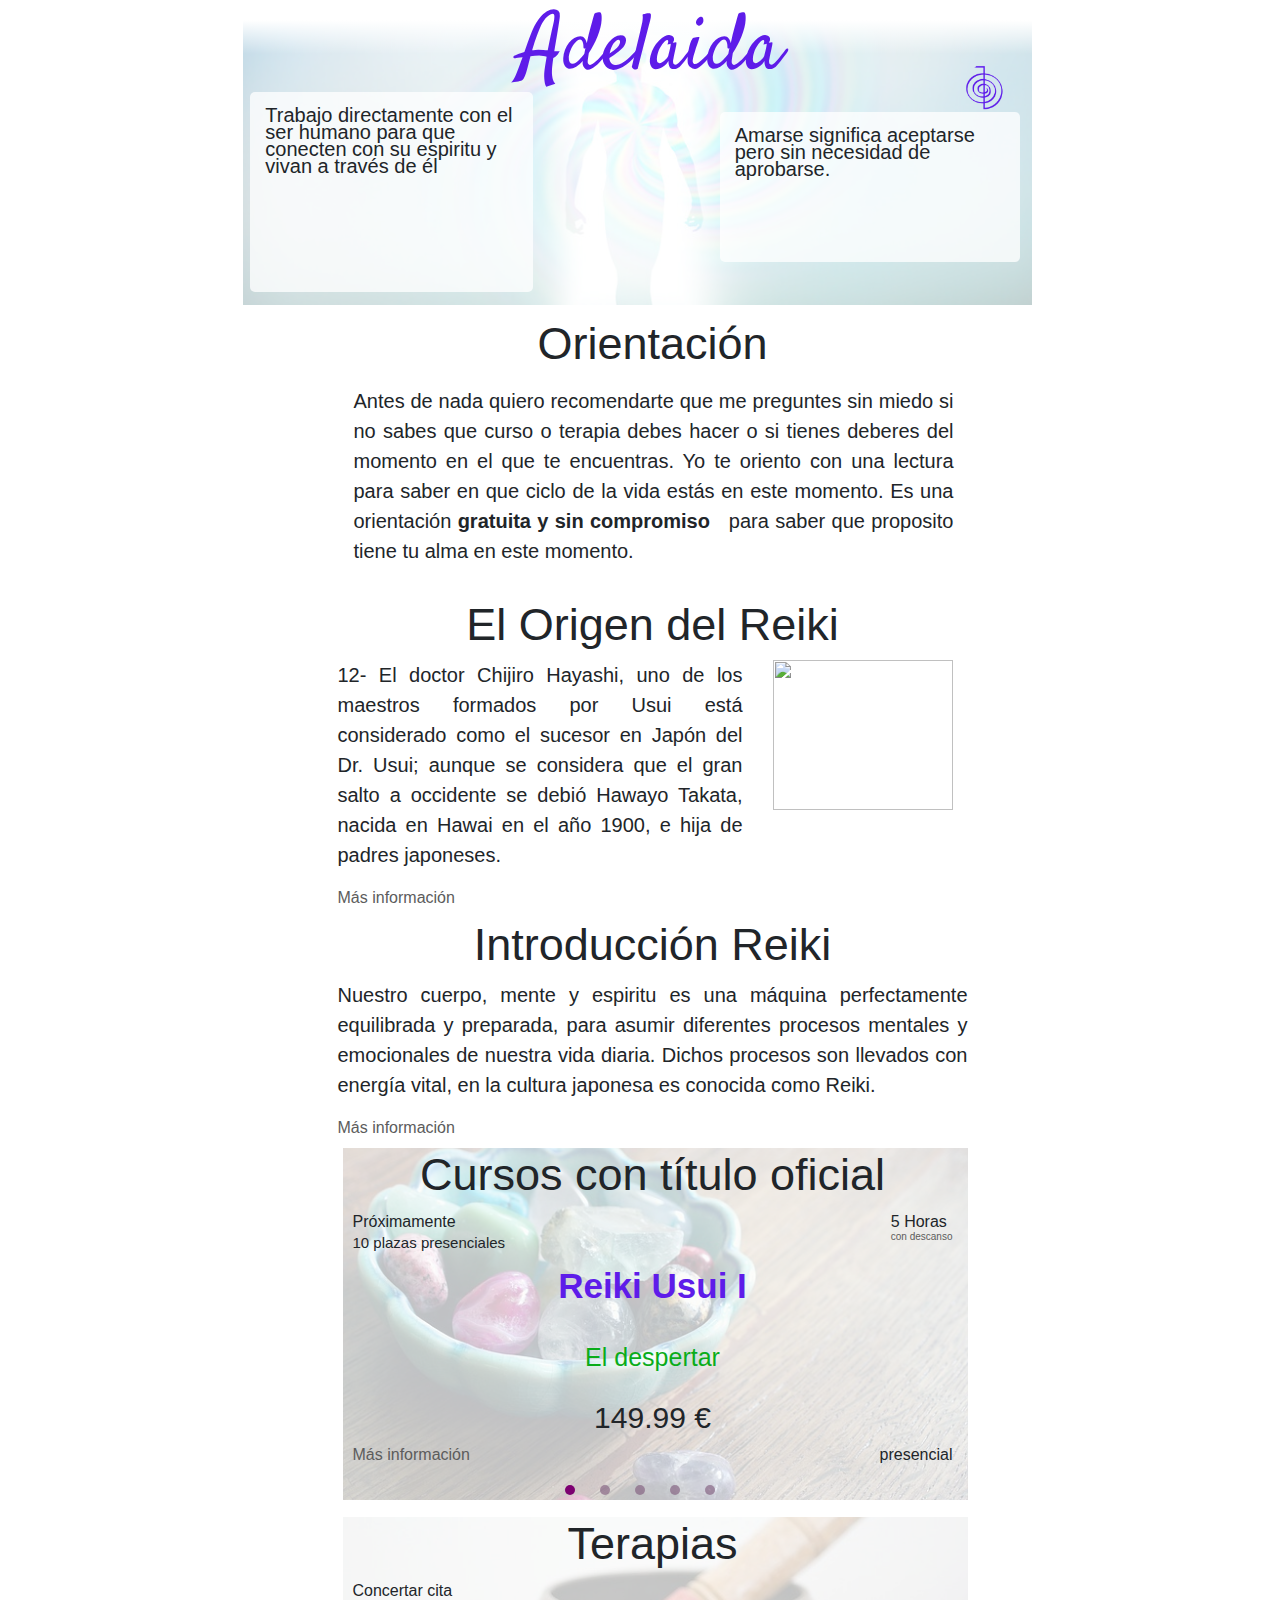
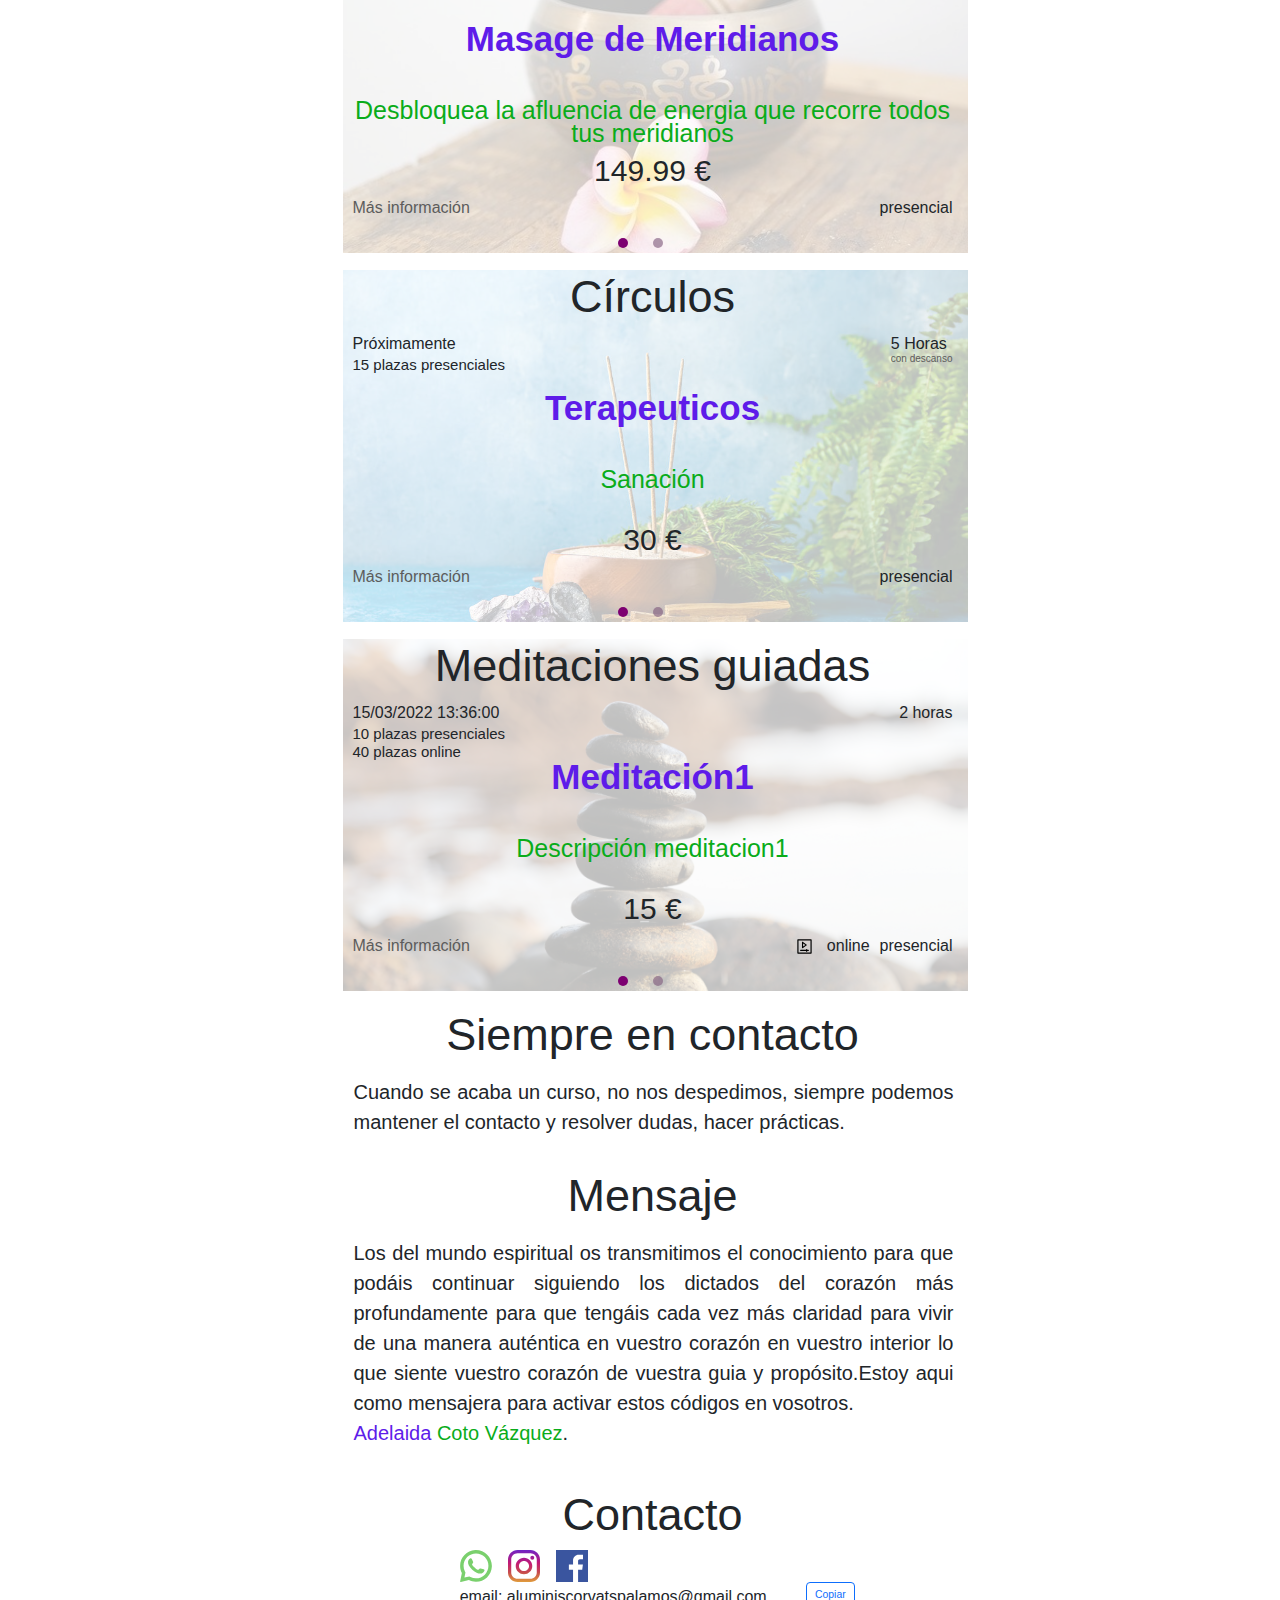
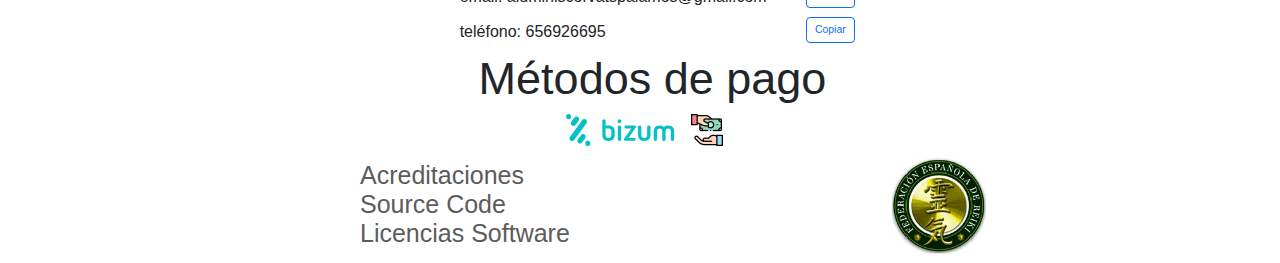
==== commit 154eecf8: "ahora las ancoras funcionan" ====
--- a/index.html
+++ b/index.html
@@ -36,7 +36,7 @@
             <li>Por esto y muchas cosas más, permite el Javascript en este sitio web</li>
         </ul>
     </noscript>
-    <div id="container"  style="display:none;">
+    <div id="container" style="display:none;">
         <div id="updateBanner" class="row" style="display:none;">
             <div class="btn btn-info col-12">El navegador que estás usando hace tiempo que no se actualiza a las nuevas tecnologias, actualizalo o usa otro más nuevo para verla correctamente y disfrutar al máximo de la web!</div>
         </div>
@@ -44,17 +44,26 @@
         <!--el contenido se pone en el Main.js aqui solo pongo el orden-->
         <div id="presentacionAdelaida" class="row"></div>
         <div id="orientacion" class="row parent"></div>
-        <div id="origenReiki" class="row"></div>
-        <div id="introduccionReiki" class="row"></div>
+        <a name="origenReikiPrincipio" class="ancora"></a>
+        <div id="origenReiki" class="row">
+        </div>
+
+        <a name="introduccionReikiPrincipio" class="ancora"></a>
+        <div id="introduccionReiki" class="row">
+        </div>
+        <a name="cursoPrincipio" class="ancora"></a>
         <div id="cursos" class="row parentItem">
             <img id="imgFondoCurso" class="fondo col-12" />
         </div>
+        <a name="terapiaPrincipio" class="ancora"></a>
         <div id="terapias" class="row parentItem">
             <img id="imgFondoTerapia" class="fondo col-12" />
         </div>
+        <a name="circuloPrincipio" class="ancora"></a>
         <div id="circulos" class="row parentItem">
             <img id="imgFondoCirculo" class="fondo col-12" />
         </div>
+        <a name="meditacionPrincipio" class="ancora"></a>
         <div id="meditaciones" class="row parentItem">
             <img id="imgFondoMeditacion" class="fondo col-12" />
         </div>
--- a/temaPrincipal.css
+++ b/temaPrincipal.css
@@ -31,6 +31,7 @@
 
 .menu {
     margin-top: 10px;
+    margin-bottom:5px;
 }
 
 .menuItemSecundarioOn {
@@ -174,10 +175,12 @@
     height: 100%;
     z-index: 0;
     position: absolute;
+  /*  border-radius: 43px; */
 }
 
 #presentacion .fondo {
     top: 5px;
+    border-radius: 0px;
 }
 
 html, body {
@@ -307,14 +310,22 @@
 }
 
 #links a {
-    text-decoration: none;
+   
     font-size: 25px;
     line-height: 29px;
     margin-right: 10px;
     display: block;
 }
 
-#links {
+a {
+    text-decoration: none;
+}
+
+a:hover {
+    text-decoration: none;
+}
+
+    #links {
     margin: 15px 0px;
 }
 
@@ -422,8 +433,8 @@
 
     #sobreAdelaida {
         top: 30px;
-        margin-left: 8px;
-        margin-right: 27px;
+        margin-left: 5px;
+        margin-right: auto;
         height: 200px;
         width: 134px;
     }
@@ -431,14 +442,22 @@
 
 }
 
-@media screen and (max-width:294px) {
-
+
+@media screen and (min-width:341px) {
+    #sobreAdelaida {
+        top: 30px;
+        margin-left: 22px;
+        margin-right: auto;
+        height: 200px;
+        width: 134px;
+    }
 
     #fraseInspiradora {
-
-        margin-left: -7%;
-        margin-right: 31px;
-
+        display: block;
+        margin-left: auto;
+        margin-right: 57px;
+        top: 50px;
+        height: 150px;
     }
 }
 @media screen and (max-width:340px) {
@@ -475,6 +494,32 @@
         font-size: 30px;
     }
 
+
+
+    #sobreAdelaida {
+        top: 30px;
+        margin-left: 22px;
+        margin-right: auto;
+        height: 200px;
+        width: 134px;
+    }
+
+    #fraseInspiradora {
+        display: block;
+        top: 50px;
+        margin-left: auto;
+        margin-right: 30px;
+        width: 114px;
+        height: 179px;
+    }
+
+    .menu .menuItem {
+        display: inline;
+        padding-left: 10px;
+        margin-right: 7px;
+    }
+}
+@media screen and (max-width:294px) {
 
 
     #sobreAdelaida {
@@ -484,28 +529,9 @@
         height: 200px;
         width: 134px;
     }
-
     #fraseInspiradora {
-        display: block;
-        top: 50px;
-        margin-left: -30px;
-        margin-right: 13px;
-        width: 114px;
-        height: 179px;
-    }
-
-    .menu .menuItem {
-        display: inline;
-        padding-left: 10px;
-        margin-right: 7px;
-    }
-}
-@media screen and (min-width:341px){
-    #fraseInspiradora {
-        display: block;
-        margin-left: -6%;
-        margin-right: 10%;
-        top: 50px;
-        height: 150px;
-    }
-}+        margin-left: -24px;
+        margin-right: 0px;
+    }
+}
+
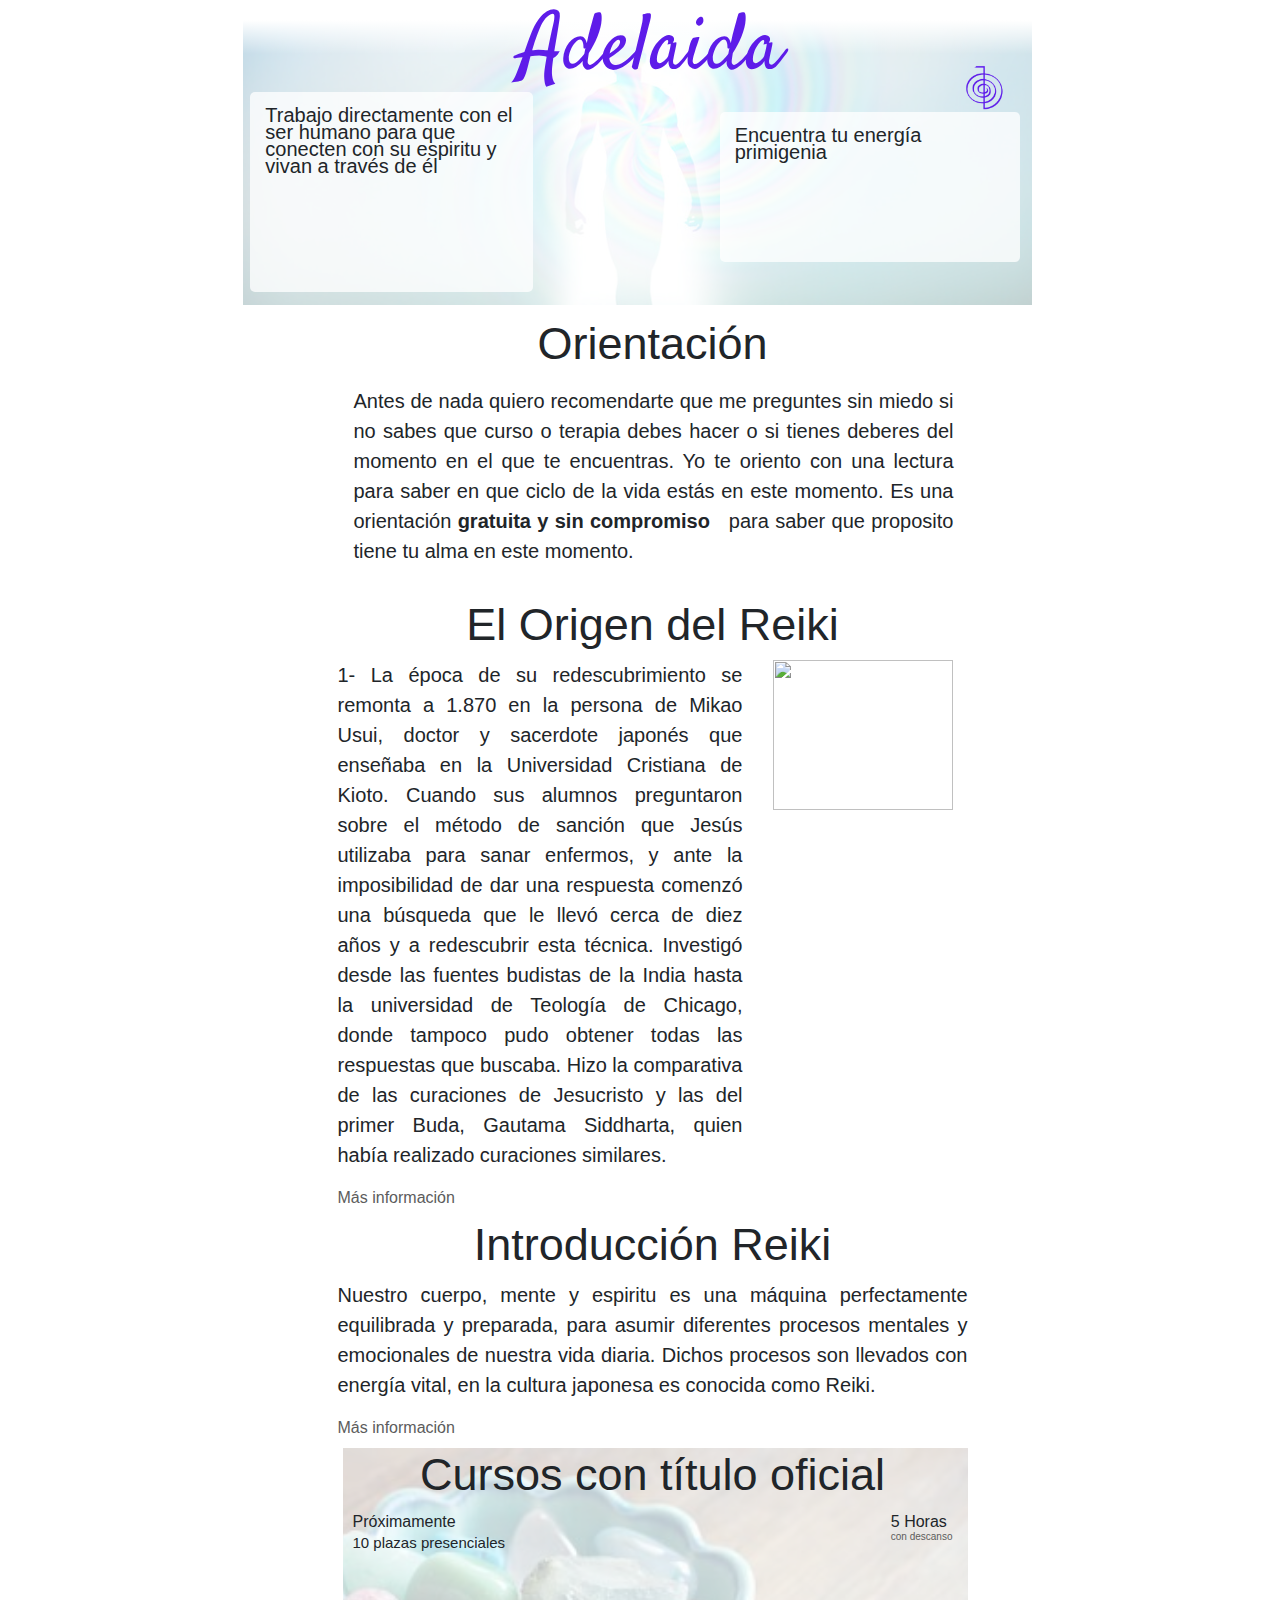
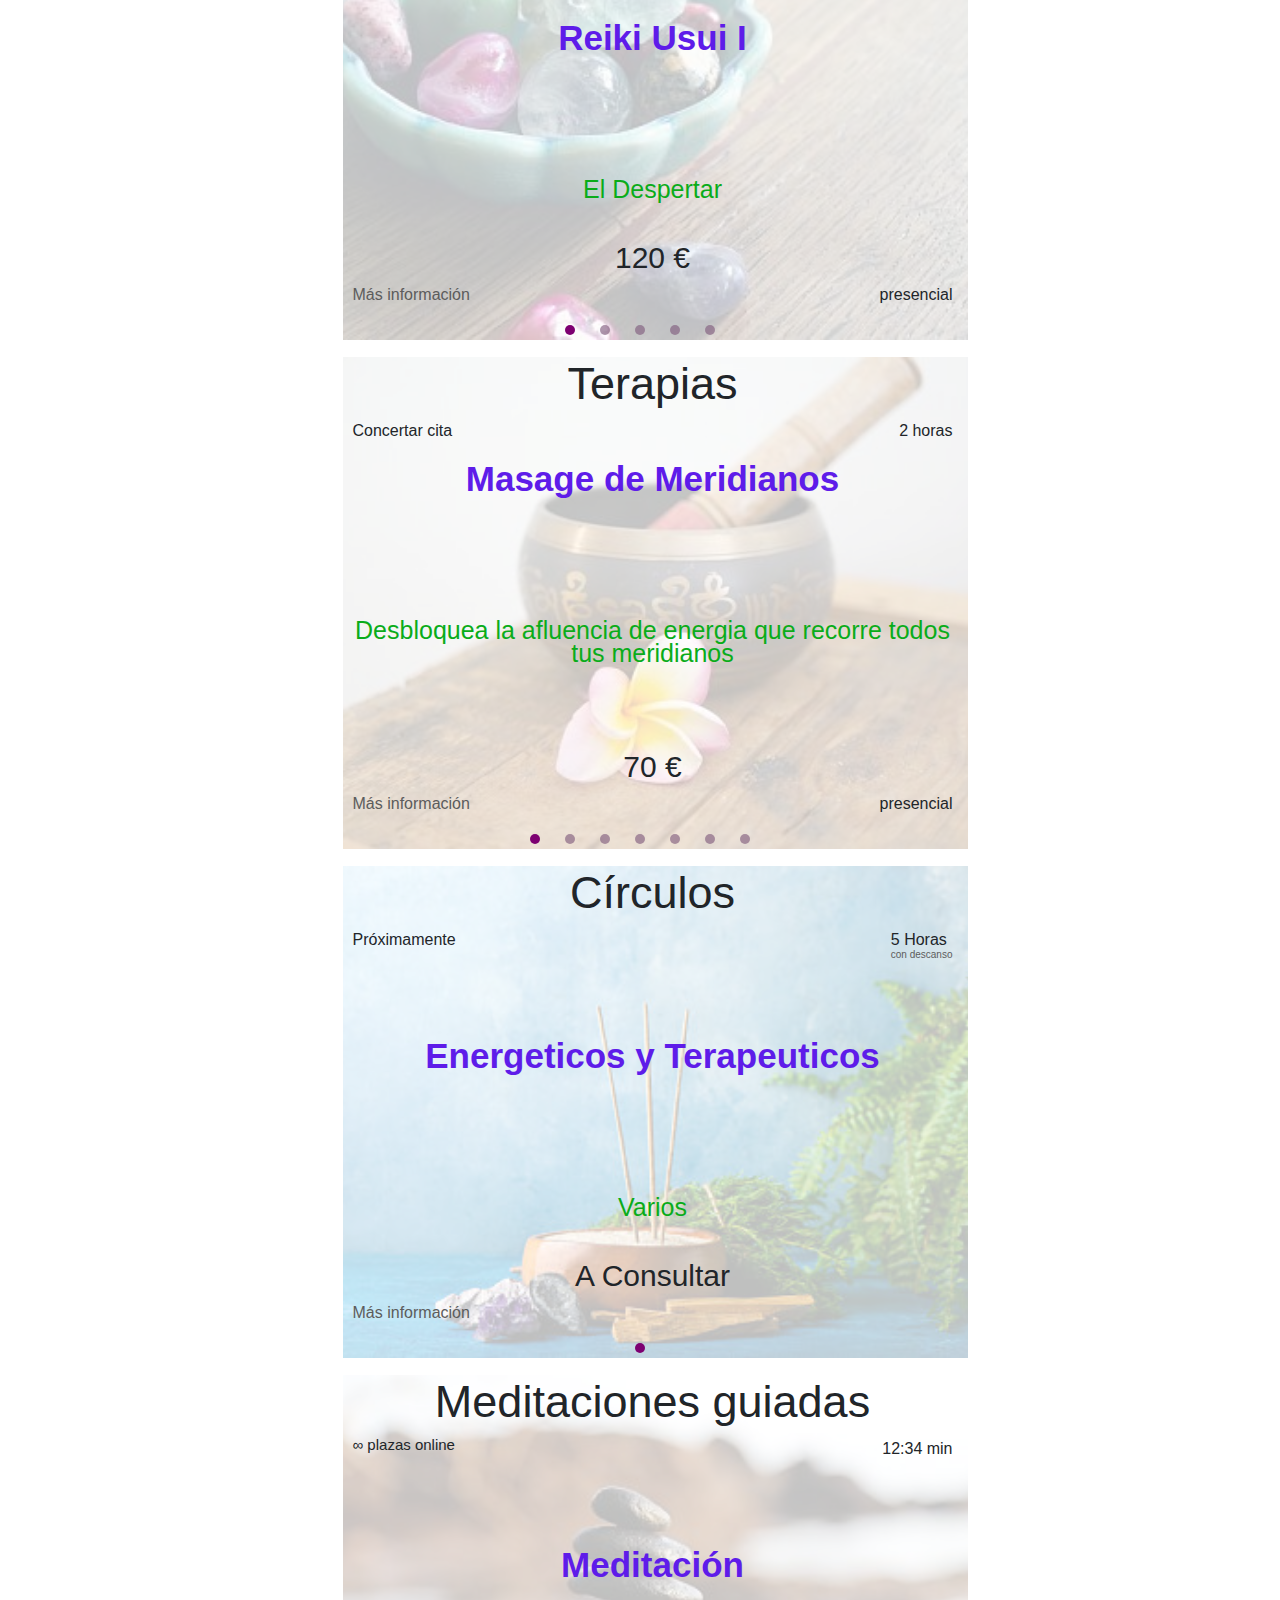
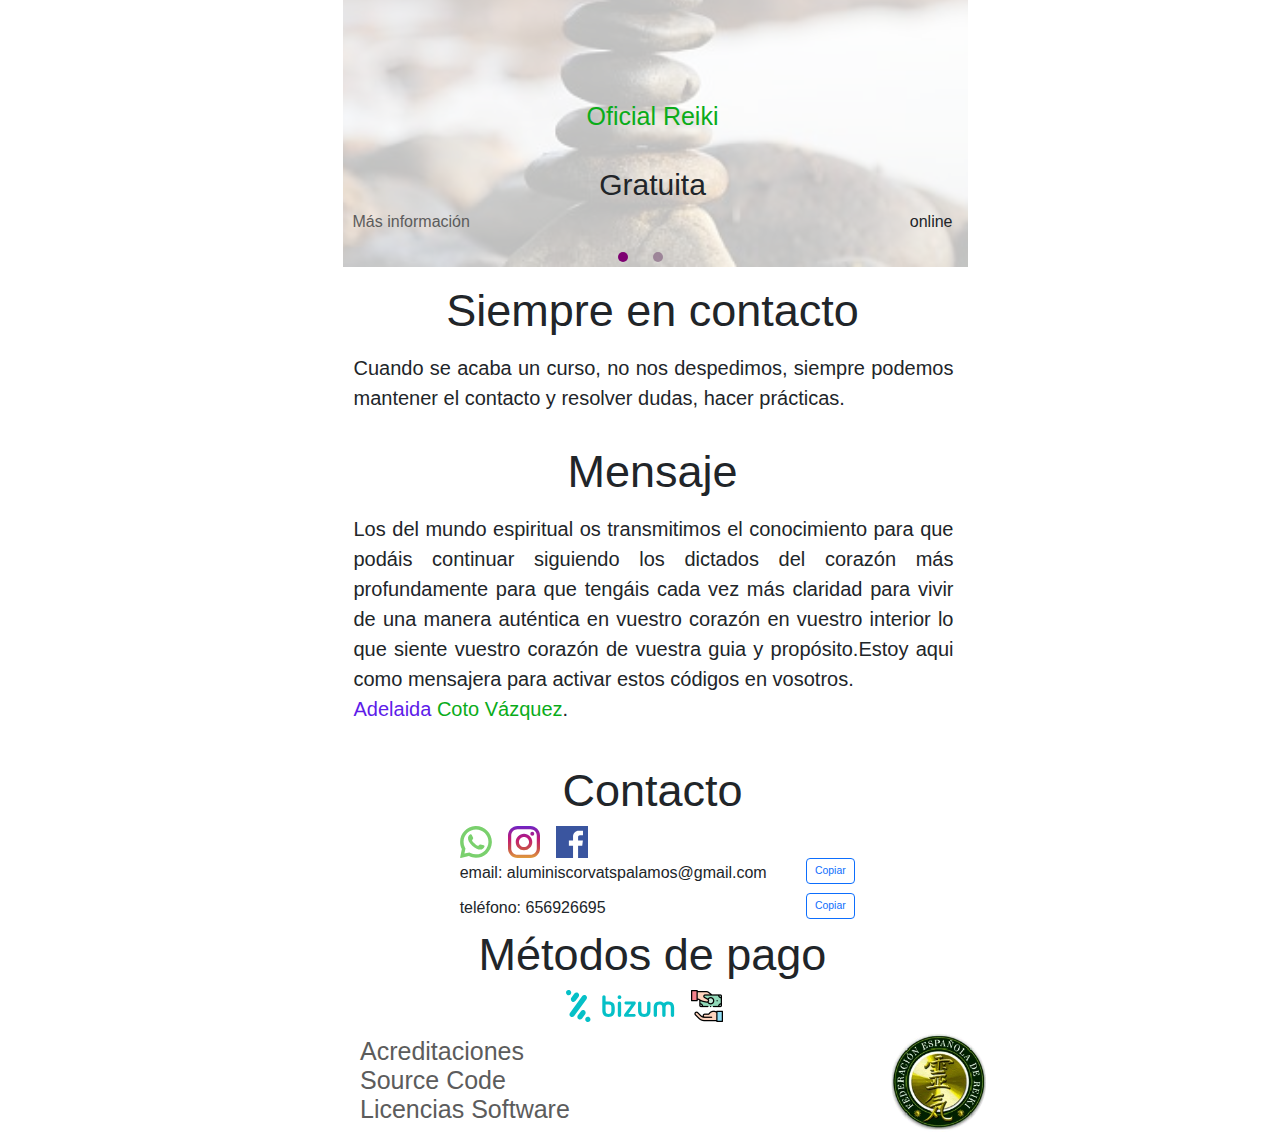
==== commit 5c31b882: "separando logica" ====
--- a/index.html
+++ b/index.html
@@ -18,6 +18,9 @@
 
     <script src="src/ApiClient.js"></script>
     <script src="src/Data.js"></script>
+    <script src="src/Menu.js"></script>
+    <script src="src/Content.js"></script>
+    <script src="src/Utils.js"></script>
     <script src="src/Views.js"></script>
     <script src="src/Main.js"></script>
 
--- a/temaPrincipal.css
+++ b/temaPrincipal.css
@@ -31,7 +31,7 @@
 
 .menu {
     margin-top: 10px;
-    margin-bottom:5px;
+    margin-bottom: 5px;
 }
 
 .menuItemSecundarioOn {
@@ -175,7 +175,7 @@
     height: 100%;
     z-index: 0;
     position: absolute;
-  /*  border-radius: 43px; */
+    /*  border-radius: 43px; */
 }
 
 #presentacion .fondo {
@@ -233,6 +233,11 @@
     position: relative;
     left: 15px;
     float: left;
+    height: 100px;
+}
+
+.sinFecha {
+    height: 15px;
 }
 
 .curso .titulo {
@@ -251,9 +256,12 @@
     line-height: 35px;
     text-align: center;
     width: 100%;
-    height: 70px;
-}
-
+    height:150px;
+
+}
+.tituloYSubtitulo{
+    height:330px;
+}
 .subtitulo {
     position: relative;
     font-weight: 400;
@@ -261,7 +269,7 @@
     line-height: 23px;
     text-align: center;
     width: 100%;
-    height: 46px;
+ 
 }
 
 .modalidad {
@@ -310,7 +318,6 @@
 }
 
 #links a {
-   
     font-size: 25px;
     line-height: 29px;
     margin-right: 10px;
@@ -321,11 +328,11 @@
     text-decoration: none;
 }
 
-a:hover {
-    text-decoration: none;
-}
-
-    #links {
+    a:hover {
+        text-decoration: none;
+    }
+
+#links {
     margin: 15px 0px;
 }
 
@@ -383,6 +390,10 @@
     height: 150px;
 }
 
+#imgFederacion {
+    border-radius: 50px;
+}
+
 @media screen and (min-width:411px) {
 
     #imgFederacion {
@@ -406,6 +417,7 @@
 @media screen and (max-width:351px) {
 
     #imgFederacion {
+        border-radius: 35px;
         height: 70px;
         position: absolute;
         right: -10%;
@@ -421,7 +433,7 @@
 
 @media screen and (max-width:270px) {
 
- 
+
     #fraseInspiradora {
         display: block;
         top: 50px;
@@ -438,8 +450,6 @@
         height: 200px;
         width: 134px;
     }
-
-
 }
 
 
@@ -460,6 +470,7 @@
         height: 150px;
     }
 }
+
 @media screen and (max-width:340px) {
 
     .col-3 {
@@ -519,6 +530,7 @@
         margin-right: 7px;
     }
 }
+
 @media screen and (max-width:294px) {
 
 
@@ -529,9 +541,9 @@
         height: 200px;
         width: 134px;
     }
+
     #fraseInspiradora {
         margin-left: -24px;
         margin-right: 0px;
     }
 }
-
